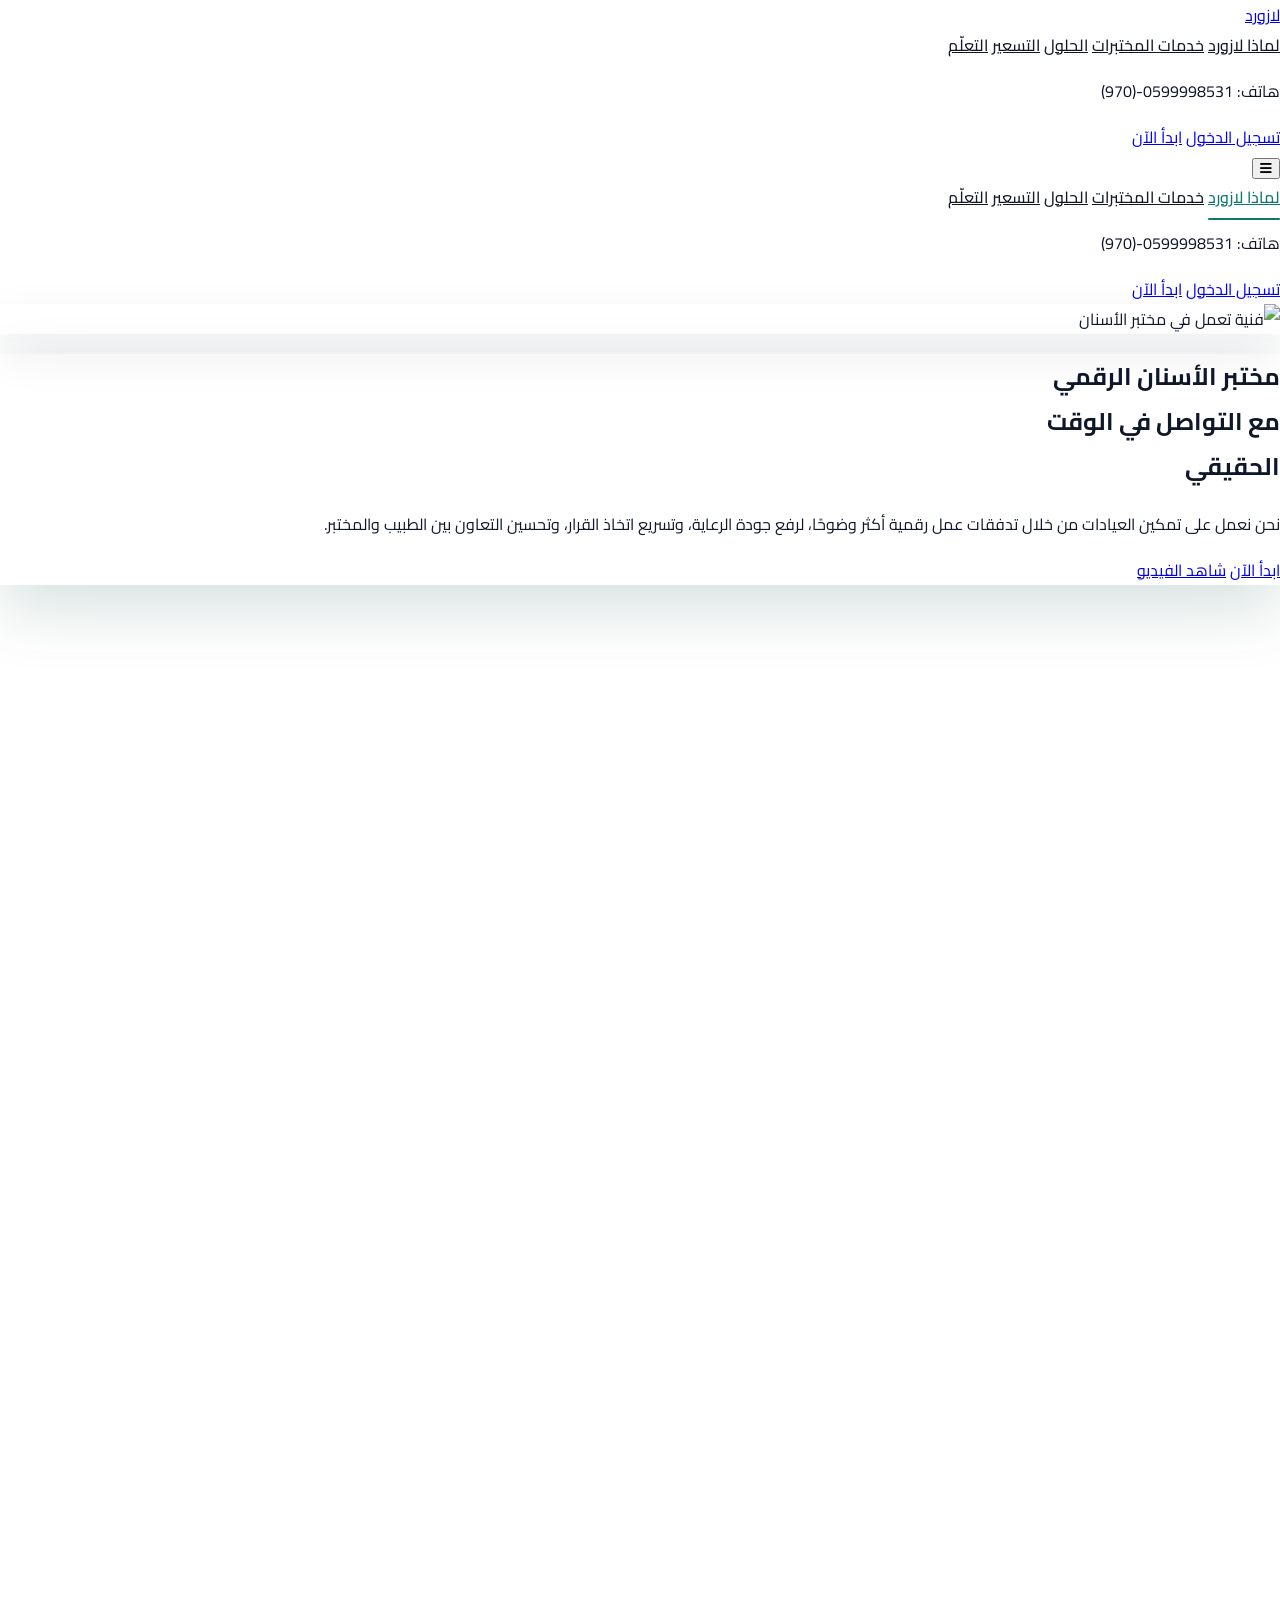
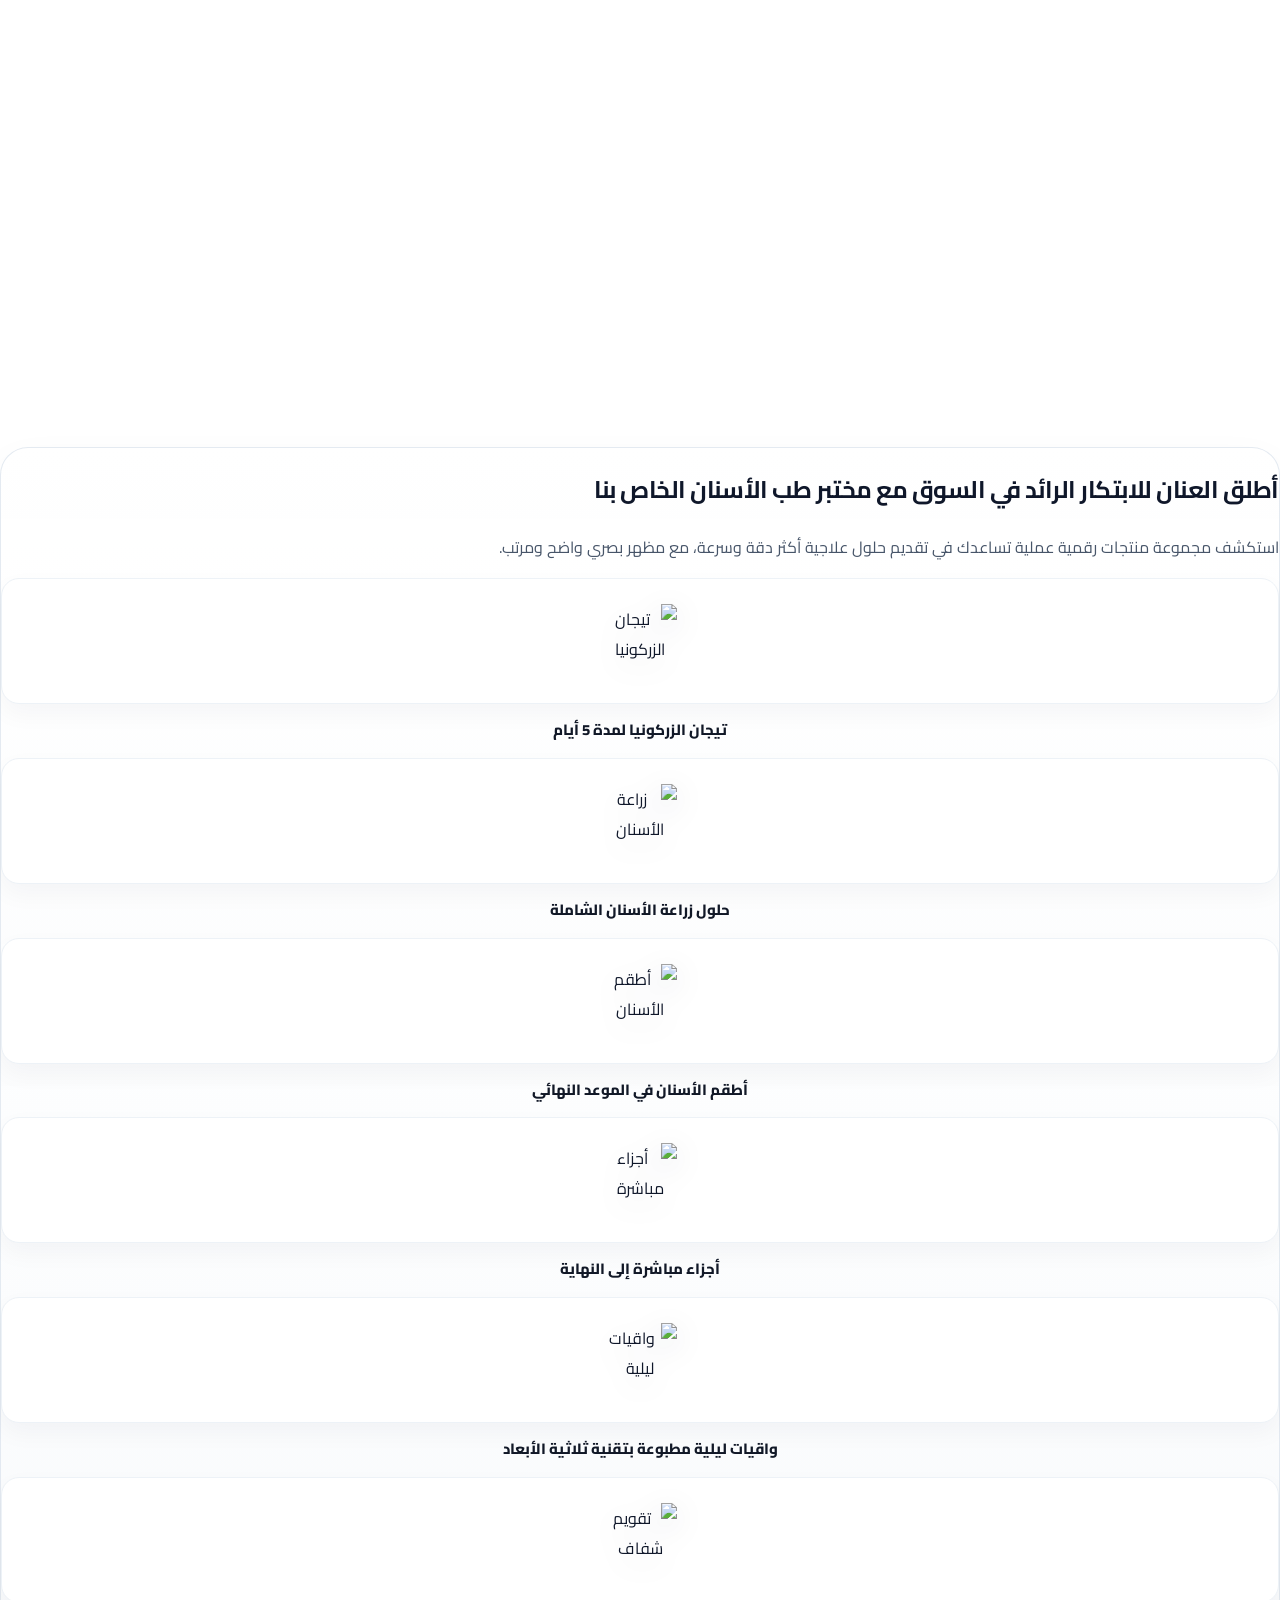
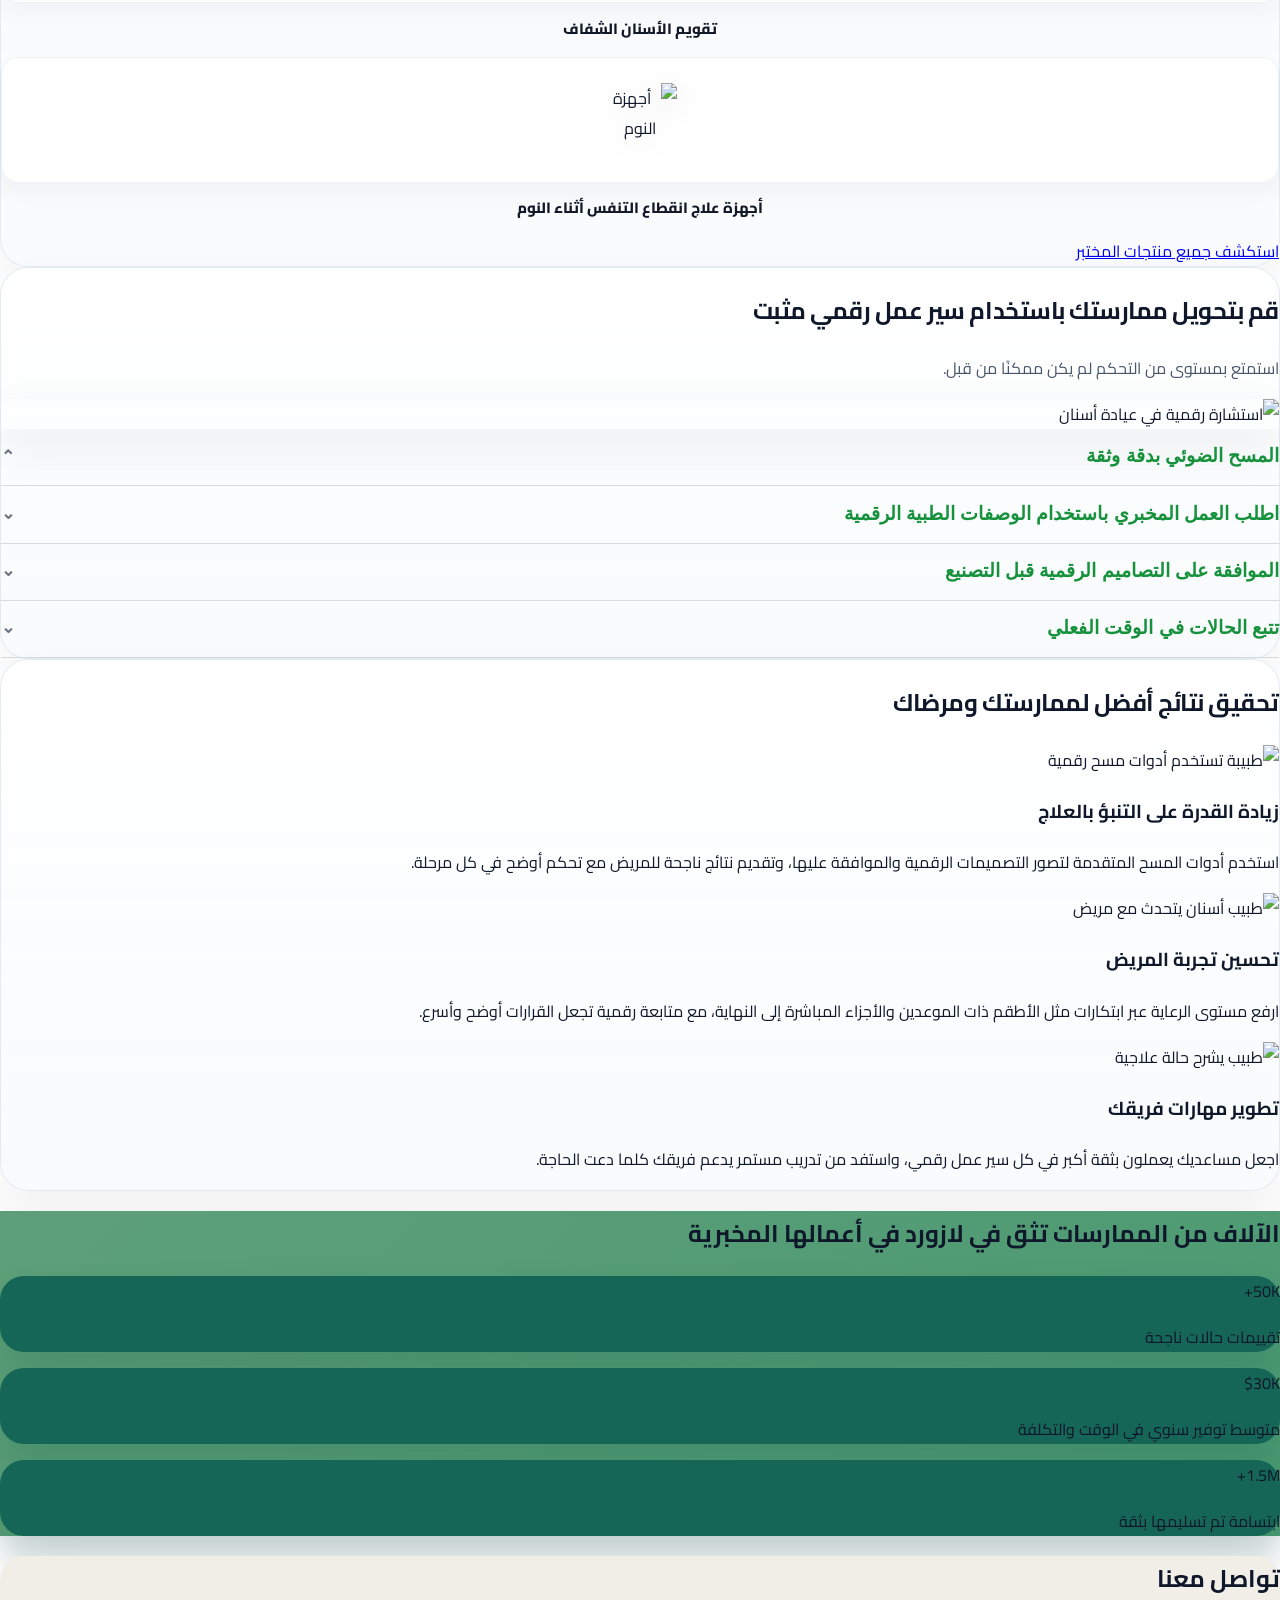
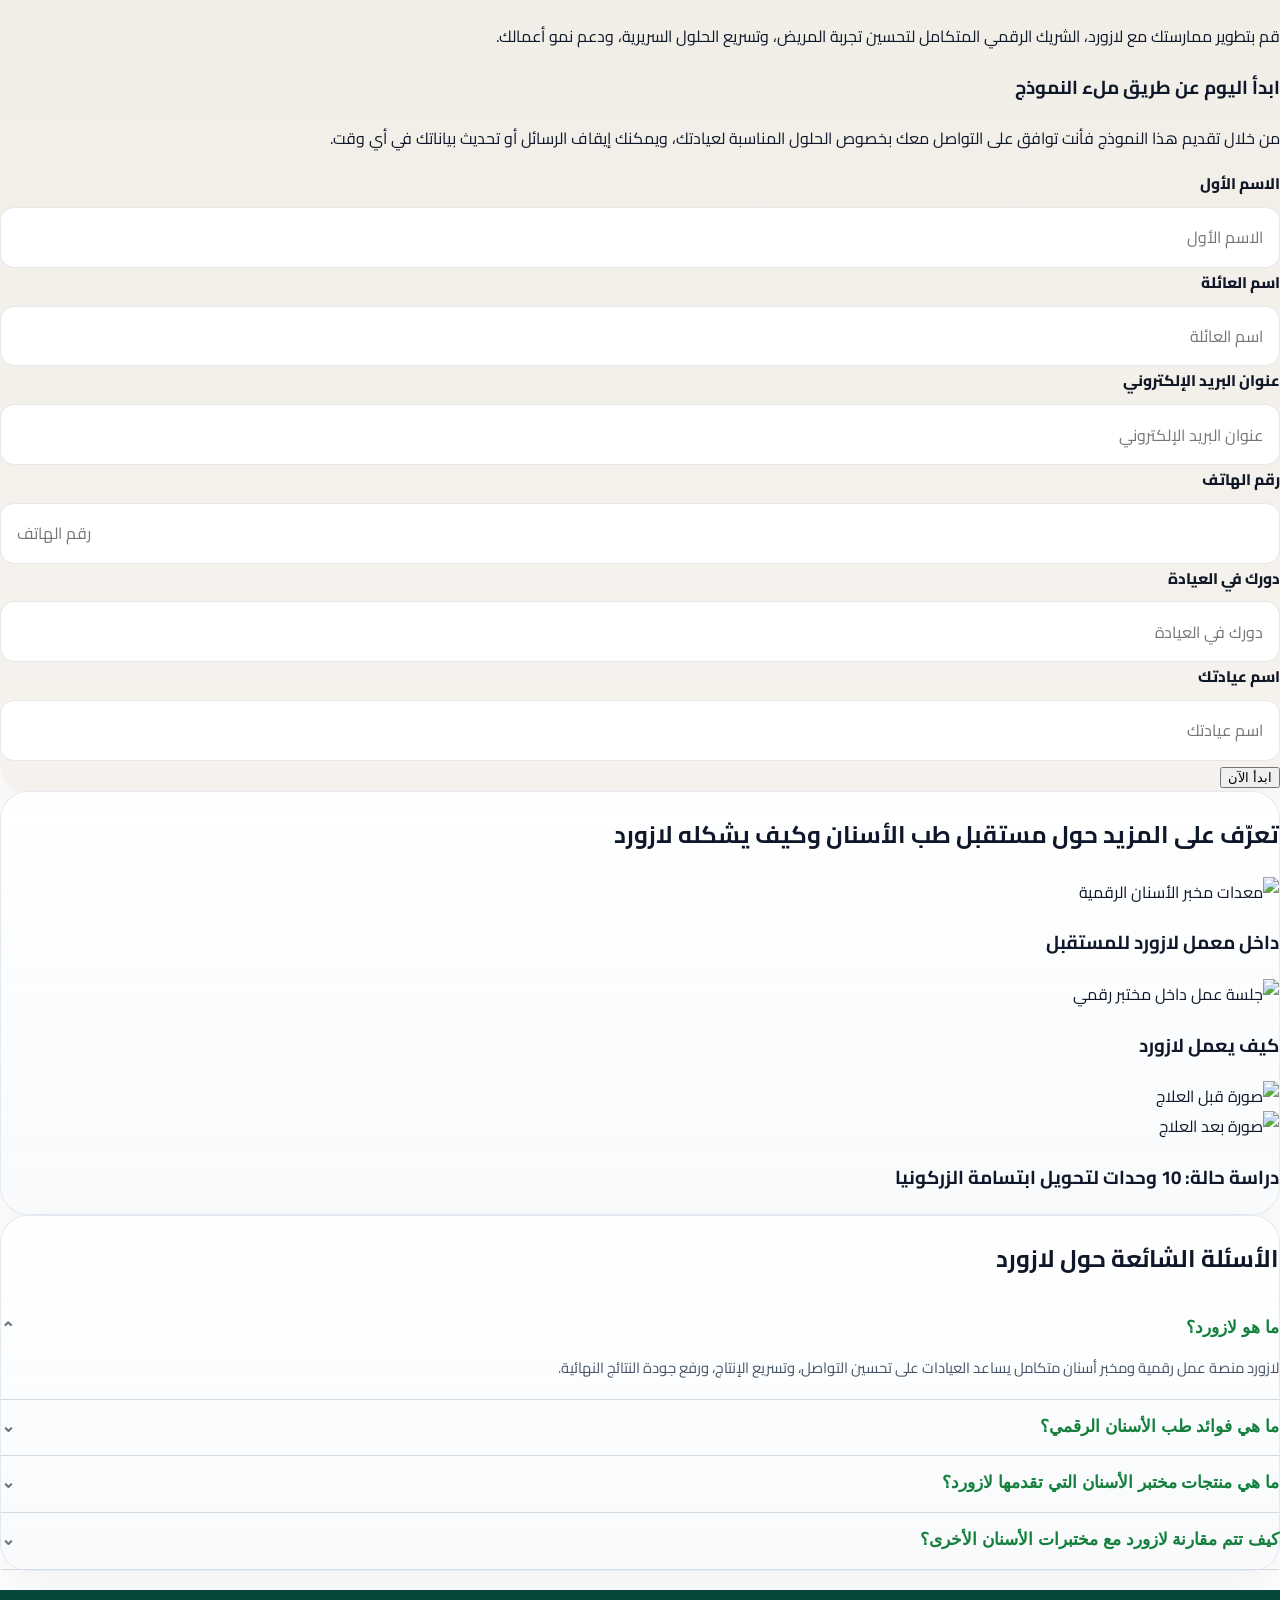
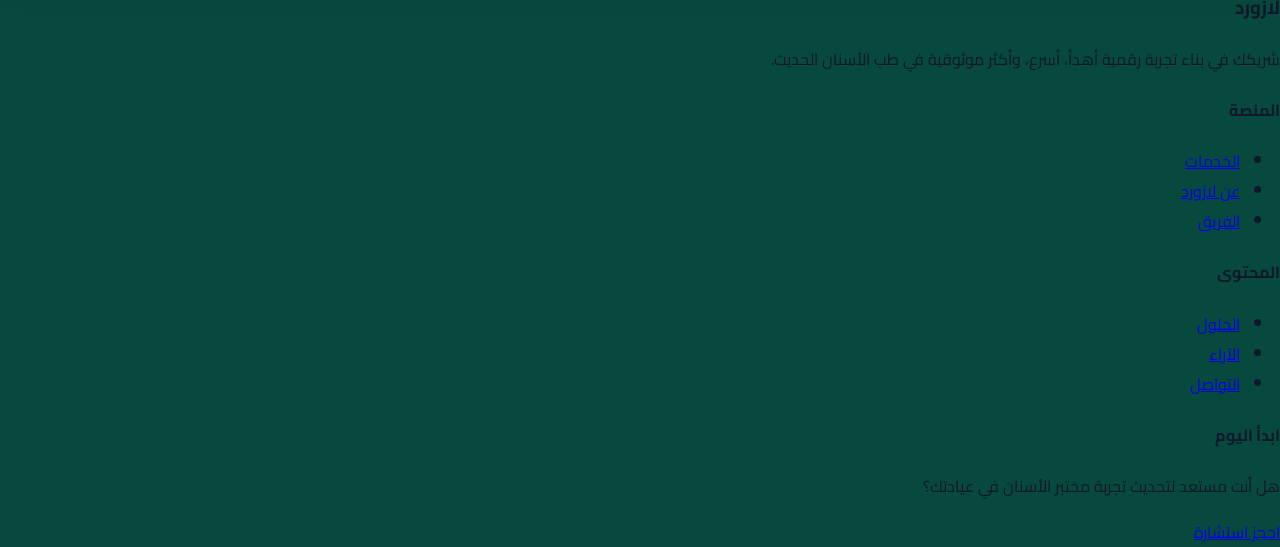
==== index.html @ 907cebdc "adding project files" ====
<!DOCTYPE html>
<html lang="ar" dir="rtl">
  <head>
    <meta charset="UTF-8" />
    <meta name="viewport" content="width=device-width, initial-scale=1.0" />
    <title>لازورد | الرئيسية</title>
    <link rel="stylesheet" href="https://cdnjs.cloudflare.com/ajax/libs/font-awesome/6.5.0/css/all.min.css">
    <link rel="preconnect" href="https://fonts.googleapis.com" />
    <link rel="preconnect" href="https://fonts.gstatic.com" crossorigin />
    <link href="https://fonts.googleapis.com/css2?family=Cairo:wght@400;500;600;700;800;900&display=swap" rel="stylesheet" />
    <script src="https://cdn.tailwindcss.com"></script>
    <script>
      tailwind.config = {
        theme: {
          extend: {
            colors: {
              lazorda: { green: "#08493d", accent: "#34a853", soft: "#edf8f2" }
            }
          }
        }
      };
    </script>
    <link rel="stylesheet" href="assets/css/styles.css" />
  </head>
  <body data-page="home" class="home-body bg-white text-slate-900">
    <div class="page-shell">
      <header class="px-4 pt-8">
        <div class="mx-auto flex max-w-[1320px] items-center justify-between gap-6">
          <a href="index.html" class="text-[2rem] font-extrabold tracking-tight text-lazorda-green">لازورد</a>
          <nav class="hidden items-center gap-8 text-[17px] font-medium text-slate-800 xl:flex">
            <a class="home-nav-link "  href="about.html">لماذا لازورد</a>
            <a class="home-nav-link" href="services.html">خدمات المختبرات</a>
            <a class="home-nav-link" href="solutions.html">الحلول</a>
            <a class="home-nav-link" href="pricing.html">التسعير</a>
            <a class="home-nav-link" href="testimonials.html">التعلّم</a>
          </nav>
          <div class="hidden xl:block">
            <p class="text-[17px] font-semibold text-lazorda-green">هاتف: <span dir="ltr">(970)-0599998531</span></p>
          </div>
          <div class="hidden items-center gap-3 xl:flex">
            <a href="index.html" class="rounded-[8px] border border-lazorda-accent px-6 py-3 text-[16px] font-bold text-lazorda-green transition hover:bg-green-50">تسجيل الدخول</a>
            <a href="contact.html" class="rounded-[8px] bg-lazorda-accent px-8 py-3 text-[16px] font-bold text-white transition hover:bg-green-600">ابدأ الآن</a>
          </div>
          <button data-mobile-toggle class="rounded-full border border-slate-200 p-3 xl:hidden hover:bg-slate-100 transition">
            <i class="fa-solid fa-bars text-slate-700 text-lg"></i>
          </button>
        </div>
        <div data-mobile-menu class="mx-auto mt-4 hidden max-w-[1320px] rounded-[18px] border border-slate-200 bg-white p-5 xl:hidden">
          <div class="flex flex-col gap-4 text-right text-base font-semibold text-slate-800">
            <a class="home-nav-link active" data-nav="home" href="index.html">لماذا لازورد</a>
            <a class="home-nav-link" href="services.html">خدمات المختبرات</a>
            <a class="home-nav-link" href="solutions.html">الحلول</a>
            <a class="home-nav-link" href="pricing.html">التسعير</a>
            <a class="home-nav-link" href="about.html">التعلّم</a>
            <p class="pt-2 text-sm font-bold text-lazorda-green">هاتف: <span dir="ltr">(970)-0599998531</span></p>
            <div class="flex flex-col gap-3 pt-2">
              <a href="contact.html" class="rounded-[8px] border border-lazorda-accent px-5 py-3 text-center font-bold text-lazorda-green">تسجيل الدخول</a>
              <a href="contact.html" class="rounded-[8px] bg-lazorda-accent px-5 py-3 text-center font-bold text-white">ابدأ الآن</a>
            </div>
          </div>
        </div>
      </header>
      <main class="px-4 pb-24">
        <section class="page-hero mx-auto max-w-[1320px] pt-6 md:pt-10">
          <div class="grid items-center gap-8 xl:grid-cols-[0.92fr_1fr] xl:gap-10">
            <div class="order-2 xl:order-1">
              <div class="home-hero-image overflow-hidden rounded-[10px] bg-slate-100">
                <img src="https://images.unsplash.com/photo-1588776814546-1ffcf47267a5?auto=format&fit=crop&w=1400&q=80" alt="فنية تعمل في مختبر الأسنان" class="h-[290px] w-full object-cover md:h-[360px] xl:h-[420px]" />
              </div>
            </div>
            <div class="order-1 xl:order-2">
              <div class="home-hero-card rounded-[18px] bg-lazorda-green px-7 py-9 text-white md:px-9 md:py-12 xl:min-h-[68svh] xl:py-12">
                <h1 class="text-center text-[1.85rem] font-extrabold leading-[1.65] md:text-[2.4rem] xl:text-[2.85rem]">مختبر الأسنان الرقمي<br />مع التواصل في الوقت<br />الحقيقي</h1>
                <p class="mx-auto mt-6 max-w-[500px] text-center text-[0.98rem] leading-[1.95] text-white/90 md:text-[1.08rem]">نحن نعمل على تمكين العيادات من خلال تدفقات عمل رقمية أكثر وضوحًا، لرفع جودة الرعاية، وتسريع اتخاذ القرار، وتحسين التعاون بين الطبيب والمختبر.</p>
                <div class="mt-10 flex flex-col-reverse justify-center gap-4 sm:flex-row">
                  <a href="contact.html" class="cta-button rounded-[8px] bg-white px-8 py-3.5 text-center text-[1.2rem] font-black text-slate-900">ابدأ الآن</a>
                  <a href="contact.html" class="cta-button rounded-[8px] border-2 border-white px-8 py-3.5 text-center text-[1.2rem] font-bold text-white hover:bg-white hover:text-lazorda-green">شاهد الفيديو</a>
                </div>
              </div>
            </div>
          </div>
        </section>

        <section class="reveal mx-auto mt-20 max-w-[1120px]">
          <div class="home-compact-section px-5 py-10 md:px-8 md:py-12 xl:px-10">
            <div class="text-center">
              <h2 class="home-section-heading text-[1.48rem] font-extrabold leading-tight text-slate-900 md:text-[1.9rem]">تعزيز مستقبل طب الأسنان الرقمي</h2>
              <p class="home-section-copy mx-auto mt-3 max-w-[780px] text-[0.92rem] leading-[1.9] text-slate-700 md:text-[0.98rem]">نمنح العيادات تجربة رقمية أكثر ثباتًا من خلال العمل التعاوني، والأدوات المخبرية المتقدمة، والدعم السريع في كل مرحلة من مراحل الحالة.</p>
            </div>
            <div class="mt-8 grid gap-4 md:grid-cols-2 xl:grid-cols-4">
              <article class="feature-card rounded-[20px] border border-slate-100 bg-white p-5 text-center shadow-[0_8px_24px_rgba(15,23,42,0.04)]"><div class="mx-auto flex h-[56px] w-[56px] items-center justify-center rounded-[15px] border border-green-100 bg-lazorda-soft text-lazorda-accent"><svg xmlns="http://www.w3.org/2000/svg" class="h-7 w-7" fill="none" viewBox="0 0 24 24" stroke="currentColor"><path stroke-linecap="round" stroke-linejoin="round" stroke-width="1.5" d="M8 10h8M8 14h5M5 19h14a2 2 0 002-2V7a2 2 0 00-2-2H5a2 2 0 00-2 2v10a2 2 0 002 2z" /></svg></div><h3 class="mt-4 text-[1.12rem] font-extrabold text-slate-900">سير العمل التعاوني</h3><p class="mt-2 text-[0.92rem] leading-[1.85] text-slate-700">احصل على ملاحظات المسح والتعديلات في الوقت الفعلي مع وضوح أكبر في كل خطوة.</p></article>
              <article class="feature-card rounded-[20px] border border-slate-100 bg-white p-5 text-center shadow-[0_8px_24px_rgba(15,23,42,0.04)]"><div class="mx-auto flex h-[56px] w-[56px] items-center justify-center rounded-[15px] border border-green-100 bg-lazorda-soft text-lazorda-accent"><svg xmlns="http://www.w3.org/2000/svg" class="h-7 w-7" fill="none" viewBox="0 0 24 24" stroke="currentColor"><path stroke-linecap="round" stroke-linejoin="round" stroke-width="1.5" d="M19.428 15.428a4 4 0 00-5.656-5.656L6 17.544V21h3.456l7.772-7.772z" /></svg></div><h3 class="mt-4 text-[1.12rem] font-extrabold text-slate-900">المنتجات المبتكرة</h3><p class="mt-2 text-[0.92rem] leading-[1.85] text-slate-700">حلول ترميمية رقمية تساعدك على تقديم نتائج أسرع وأكثر اتساقًا للحالات المختلفة.</p></article>
              <article class="feature-card rounded-[20px] border border-slate-100 bg-white p-5 text-center shadow-[0_8px_24px_rgba(15,23,42,0.04)]"><div class="mx-auto flex h-[56px] w-[56px] items-center justify-center rounded-[15px] border border-green-100 bg-lazorda-soft text-lazorda-accent"><svg xmlns="http://www.w3.org/2000/svg" class="h-7 w-7" fill="none" viewBox="0 0 24 24" stroke="currentColor"><path stroke-linecap="round" stroke-linejoin="round" stroke-width="1.5" d="M9.75 3v6l-2 2h8.5a2 2 0 002-2V5a2 2 0 00-2-2h-6.5zM5.75 9h6l2-2v10a2 2 0 01-2 2h-6a2 2 0 01-2-2v-6a2 2 0 012-2z" /></svg></div><h3 class="mt-4 text-[1.12rem] font-extrabold text-slate-900">مختبر رقمي بالكامل</h3><p class="mt-2 text-[0.92rem] leading-[1.85] text-slate-700">خبرة عملية في أحدث تقنيات طب الأسنان وأدوات التسليم داخل تجربة واحدة متكاملة.</p></article>
              <article class="feature-card rounded-[20px] border border-slate-100 bg-white p-5 text-center shadow-[0_8px_24px_rgba(15,23,42,0.04)]"><div class="mx-auto flex h-[56px] w-[56px] items-center justify-center rounded-[15px] border border-green-100 bg-lazorda-soft text-lazorda-accent"><svg xmlns="http://www.w3.org/2000/svg" class="h-7 w-7" fill="none" viewBox="0 0 24 24" stroke="currentColor"><path stroke-linecap="round" stroke-linejoin="round" stroke-width="1.5" d="M18 10c0 3.314-2.686 6-6 6S6 13.314 6 10m12 0a6 6 0 10-12 0m12 0v5a2 2 0 01-2 2H8a2 2 0 01-2-2v-5" /></svg></div><h3 class="mt-4 text-[1.12rem] font-extrabold text-slate-900">الخبرة عند الطلب</h3><p class="mt-2 text-[0.92rem] leading-[1.85] text-slate-700">إرشادات ودعم سريع عبر القنوات الرقمية المختلفة لمساعدتك في كل مرحلة.</p></article>
            </div>
          </div>
        </section>

        <section class="reveal mx-auto mt-20 max-w-[1120px] px-2 py-2 md:px-0">
          <div class="home-compact-section px-5 py-10 md:px-8 md:py-12 xl:px-10">
            <div class="text-center">
              <h2 class="home-section-heading text-[1.52rem] font-extrabold leading-tight text-slate-900 md:text-[1.95rem]">أطلق العنان للابتكار الرائد في السوق مع مختبر طب الأسنان الخاص بنا</h2>
              <p class="home-section-copy mx-auto mt-3 max-w-[800px] text-[0.92rem] leading-[1.9] text-slate-700 md:text-[0.99rem]">استكشف مجموعة منتجات رقمية عملية تساعدك في تقديم حلول علاجية أكثر دقة وسرعة، مع مظهر بصري واضح ومرتب.</p>
            </div>
            <div class="mx-auto mt-8 grid max-w-[860px] gap-x-4 gap-y-7 sm:grid-cols-2 lg:grid-cols-4">
              <article class="product-card"><div class="product-visual"><img src="https://img.icons8.com/?size=160&id=DN1XtHPy5ZBE&format=png&color=000000" alt="تيجان الزركونيا" class="product-net-image" /></div><h3>تيجان الزركونيا لمدة 5 أيام</h3></article>
              <article class="product-card"><div class="product-visual"><img src="https://img.icons8.com/?size=160&id=gYyOPYDuSMPB&format=png&color=000000" alt="زراعة الأسنان" class="product-net-image" /></div><h3>حلول زراعة الأسنان الشاملة</h3></article>
              <article class="product-card"><div class="product-visual"><img src="https://img.icons8.com/?size=160&id=3TfdtSU3Ydn6&format=png&color=000000" alt="أطقم الأسنان" class="product-net-image" /></div><h3>أطقم الأسنان في الموعد النهائي</h3></article>
              <article class="product-card"><div class="product-visual"><img src="https://img.icons8.com/?size=160&id=gYyOPYDuSMPB&format=png&color=000000" alt="أجزاء مباشرة" class="product-net-image" /></div><h3>أجزاء مباشرة إلى النهاية</h3></article>
              <article class="product-card lg:col-start-2"><div class="product-visual"><img src="https://img.icons8.com/?size=160&id=DN1XtHPy5ZBE&format=png&color=000000" alt="واقيات ليلية" class="product-net-image" /></div><h3>واقيات ليلية مطبوعة بتقنية ثلاثية الأبعاد</h3></article>
              <article class="product-card"><div class="product-visual"><img src="https://img.icons8.com/?size=160&id=31263&format=png&color=000000" alt="تقويم شفاف" class="product-net-image" /></div><h3>تقويم الأسنان الشفاف</h3></article>
              <article class="product-card"><div class="product-visual"><img src="https://img.icons8.com/?size=160&id=3TfdtSU3Ydn6&format=png&color=000000" alt="أجهزة النوم" class="product-net-image" /></div><h3>أجهزة علاج انقطاع التنفس أثناء النوم</h3></article>
            </div>
            <div class="mt-9 text-center">
              <a href="services.html" class="cta-button inline-flex rounded-[10px] bg-lazorda-accent px-7 py-3 text-[0.92rem] font-bold text-white">استكشف جميع منتجات المختبر</a>
            </div>
          </div>
        </section>

        <section class="reveal mx-auto mt-20 max-w-[1120px]">
          <div class="home-compact-section px-5 py-10 md:px-8 md:py-12 xl:px-10">
            <div class="text-center">
              <h2 class="home-section-heading text-[1.56rem] font-extrabold leading-tight text-slate-900 md:text-[2rem]">قم بتحويل ممارستك باستخدام سير عمل رقمي مثبت</h2>
              <p class="home-section-copy mx-auto mt-3 max-w-[700px] text-[0.92rem] leading-[1.9] text-slate-700 md:text-[0.99rem]">استمتع بمستوى من التحكم لم يكن ممكنًا من قبل.</p>
            </div>
            <div class="mt-8 grid items-start gap-7 lg:grid-cols-[0.95fr_1.05fr]">
              <div class="workflow-image-card overflow-hidden rounded-[22px] bg-slate-100">
                <img src="https://images.unsplash.com/photo-1609840114035-3c981b782dfe?auto=format&fit=crop&w=1200&q=80" alt="استشارة رقمية في عيادة أسنان" class="h-[300px] w-full object-cover md:h-[360px]" />
              </div>
              <div class="space-y-4">
                <article class="accordion-item open" data-accordion-item"><button class="accordion-trigger" type="button" data-accordion-trigger><span>المسح الضوئي بدقة وثقة</span><span class="accordion-icon">⌄</span></button><div class="accordion-panel" data-accordion-panel><p>ابدأ كل حالة بمسح رقمي واضح يلتقط التفاصيل الدقيقة بسرعة، مع تدقيق أولي يساعدك على تقليل الإعادات ورفع جودة البداية.</p></div></article>
                <article class="accordion-item" data-accordion-item"><button class="accordion-trigger" type="button" data-accordion-trigger><span>اطلب العمل المخبري باستخدام الوصفات الطبية الرقمية</span><span class="accordion-icon">⌄</span></button><div class="accordion-panel" data-accordion-panel><p>أنشئ وصفة رقمية مرتبة تشمل كل تعليمات الحالة والصور والملاحظات، ليصل فريق المختبر إلى كل التفاصيل من أول مرة.</p></div></article>
                <article class="accordion-item" data-accordion-item"><button class="accordion-trigger" type="button" data-accordion-trigger><span>الموافقة على التصاميم الرقمية قبل التصنيع</span><span class="accordion-icon">⌄</span></button><div class="accordion-panel" data-accordion-panel><p>راجع التصاميم، اطلب التعديلات، ووافق على الحالة قبل التنفيذ النهائي لتحتفظ بتحكم كامل في كل خطوة.</p></div></article>
                <article class="accordion-item" data-accordion-item"><button class="accordion-trigger" type="button" data-accordion-trigger><span>تتبع الحالات في الوقت الفعلي</span><span class="accordion-icon">⌄</span></button><div class="accordion-panel" data-accordion-panel><p>تابع حالة كل طلب من الاستلام إلى المراجعة والتصنيع والتسليم، مع رؤية أوضح تقلل المكالمات والمتابعة اليدوية.</p></div></article>
              </div>
            </div>
          </div>
        </section>

        <section class="reveal mx-auto mt-20 max-w-[1120px]">
          <div class="home-compact-section px-5 py-10 md:px-8 md:py-12 xl:px-10">
            <div class="text-center">
              <h2 class="home-section-heading text-[1.52rem] font-extrabold leading-tight text-slate-900 md:text-[1.95rem]">تحقيق نتائج أفضل لممارستك ومرضاك</h2>
            </div>
            <div class="mt-8 grid gap-6 md:grid-cols-3">
              <article class="results-card overflow-hidden bg-white shadow-[0_12px_32px_rgba(15,23,42,0.05)]">
                <div class="overflow-hidden rounded-[24px]"><img src="https://images.unsplash.com/photo-1629909613654-28e377c37b09?auto=format&fit=crop&w=1200&q=80" alt="طبيبة تستخدم أدوات مسح رقمية" class="h-[220px] w-full object-cover" /></div>
                <div class="px-4 pb-2 pt-5 text-center"><h3 class="text-[1.08rem] font-extrabold text-slate-900">زيادة القدرة على التنبؤ بالعلاج</h3><p class="mt-3 text-[0.93rem] leading-[1.9] text-slate-700">استخدم أدوات المسح المتقدمة لتصور التصميمات الرقمية والموافقة عليها، وتقديم نتائج ناجحة للمريض مع تحكم أوضح في كل مرحلة.</p></div>
              </article>
              <article class="results-card overflow-hidden bg-white shadow-[0_12px_32px_rgba(15,23,42,0.05)]">
                <div class="overflow-hidden rounded-[24px]"><img src="https://images.unsplash.com/photo-1606811841689-23dfddce3e95?auto=format&fit=crop&w=1200&q=80" alt="طبيب أسنان يتحدث مع مريض" class="h-[220px] w-full object-cover" /></div>
                <div class="px-4 pb-2 pt-5 text-center"><h3 class="text-[1.08rem] font-extrabold text-slate-900">تحسين تجربة المريض</h3><p class="mt-3 text-[0.93rem] leading-[1.9] text-slate-700">ارفع مستوى الرعاية عبر ابتكارات مثل الأطقم ذات الموعدين والأجزاء المباشرة إلى النهاية، مع متابعة رقمية تجعل القرارات أوضح وأسرع.</p></div>
              </article>
              <article class="results-card overflow-hidden bg-white shadow-[0_12px_32px_rgba(15,23,42,0.05)]">
                <div class="overflow-hidden rounded-[24px]"><img src="https://images.unsplash.com/photo-1579684385127-1ef15d508118?auto=format&fit=crop&w=1200&q=80" alt="طبيب يشرح حالة علاجية" class="h-[220px] w-full object-cover" /></div>
                <div class="px-4 pb-2 pt-5 text-center"><h3 class="text-[1.08rem] font-extrabold text-slate-900">تطوير مهارات فريقك</h3><p class="mt-3 text-[0.93rem] leading-[1.9] text-slate-700">اجعل مساعديك يعملون بثقة أكبر في كل سير عمل رقمي، واستفد من تدريب مستمر يدعم فريقك كلما دعت الحاجة.</p></div>
              </article>
            </div>
          </div>
        </section>

        <section class="reveal mx-auto mt-20 max-w-[1120px]">
          <div class="trust-band rounded-[28px] px-6 py-12 text-white md:px-10 md:py-14">
            <h2 class="text-center text-[1.5rem] font-extrabold leading-tight md:text-[1.95rem]">الآلاف من الممارسات تثق في لازورد في أعمالها المخبرية</h2>
            <div class="mt-9 grid gap-5 md:grid-cols-3">
              <article class="trust-metric px-6 py-7 text-center"><div class="text-[2.25rem] font-black tracking-tight">50K+</div><p class="mt-2 text-[0.98rem] font-semibold text-white/90">تقييمات حالات ناجحة</p></article>
              <article class="trust-metric px-6 py-7 text-center"><div class="text-[2.25rem] font-black tracking-tight">$30K</div><p class="mt-2 text-[0.98rem] font-semibold text-white/90">متوسط توفير سنوي في الوقت والتكلفة</p></article>
              <article class="trust-metric px-6 py-7 text-center"><div class="text-[2.25rem] font-black tracking-tight">1.5M+</div><p class="mt-2 text-[0.98rem] font-semibold text-white/90">ابتسامة تم تسليمها بثقة</p></article>
            </div>
          </div>
        </section>

        <section class="reveal mx-auto mt-20 max-w-[1120px]">
          <div class="contact-surface px-5 py-10 md:px-8 md:py-12 xl:px-10">
            <div class="grid items-start gap-8 lg:grid-cols-[1.02fr_0.98fr]">
              <div class="text-right">
                <h2 class="text-[1.75rem] font-extrabold text-slate-900 md:text-[2.2rem]">تواصل معنا</h2>
                <p class="mt-4 max-w-[460px] text-[1rem] leading-[1.95] text-slate-700">قم بتطوير ممارستك مع لازورد، الشريك الرقمي المتكامل لتحسين تجربة المريض، وتسريع الحلول السريرية، ودعم نمو أعمالك.</p>
                <h3 class="mt-12 text-[1.55rem] font-extrabold text-slate-900">ابدأ اليوم عن طريق ملء النموذج</h3>
                <p class="mt-4 max-w-[500px] text-[0.94rem] leading-[1.95] text-slate-600">من خلال تقديم هذا النموذج فأنت توافق على التواصل معك بخصوص الحلول المناسبة لعيادتك، ويمكنك إيقاف الرسائل أو تحديث بياناتك في أي وقت.</p>
              </div>
              <form data-booking-form class="grid gap-4 sm:grid-cols-2">
                <label><span class="home-label">الاسم الأول</span><input class="home-input" type="text" placeholder="الاسم الأول" required /></label>
                <label><span class="home-label">اسم العائلة</span><input class="home-input" type="text" placeholder="اسم العائلة" required /></label>
                <label><span class="home-label">عنوان البريد الإلكتروني</span><input class="home-input" type="email" placeholder="عنوان البريد الإلكتروني" required /></label>
                <label><span class="home-label">رقم الهاتف</span><input class="home-input" type="tel" placeholder="رقم الهاتف" required /></label>
                <label><span class="home-label">دورك في العيادة</span><input class="home-input" type="text" placeholder="دورك في العيادة" /></label>
                <label><span class="home-label">اسم عيادتك</span><input class="home-input" type="text" placeholder="اسم عيادتك" /></label>
                <div class="sm:col-span-2 pt-2"><button type="submit" class="cta-button w-full rounded-[14px] bg-lazorda-accent px-6 py-4 text-[1.18rem] font-extrabold text-white">ابدأ الآن</button></div>
              </form>
            </div>
          </div>
        </section>

        <section class="reveal mx-auto mt-20 max-w-[1120px]">
          <div class="home-compact-section px-5 py-10 md:px-8 md:py-12 xl:px-10">
            <div class="text-center">
              <h2 class="text-[1.45rem] font-extrabold leading-tight text-lazorda-accent md:text-[1.8rem]">تعرّف على المزيد حول مستقبل طب الأسنان وكيف يشكله لازورد</h2>
            </div>
            <div class="mt-8 grid gap-7 lg:grid-cols-[0.75fr_1.25fr]">
              <div class="space-y-5">
                <article class="media-card overflow-hidden bg-white shadow-[0_12px_32px_rgba(15,23,42,0.05)]"><img src="https://images.unsplash.com/photo-1588776814546-ec7e8f0b61b5?auto=format&fit=crop&w=1200&q=80" alt="معدات مخبر الأسنان الرقمية" class="h-[175px] w-full object-cover" /><div class="px-4 py-4 text-center"><h3 class="text-[1.2rem] font-extrabold text-slate-900">داخل معمل لازورد للمستقبل</h3></div></article>
                <article class="media-card overflow-hidden bg-white shadow-[0_12px_32px_rgba(15,23,42,0.05)]"><img src="https://images.unsplash.com/photo-1571772996211-2f02c9727629?auto=format&fit=crop&w=1200&q=80" alt="جلسة عمل داخل مختبر رقمي" class="h-[175px] w-full object-cover" /><div class="px-4 py-4 text-center"><h3 class="text-[1.2rem] font-extrabold text-slate-900">كيف يعمل لازورد</h3></div></article>
              </div>
              <article class="case-card overflow-hidden bg-[#0c5b4c] p-5 text-white shadow-[0_16px_34px_rgba(12,91,76,0.16)]">
                <div class="grid gap-4 md:grid-cols-2">
                  <div class="overflow-hidden rounded-[22px] border border-white/10"><img src="https://images.unsplash.com/photo-1511174511562-5f7f18b874f8?auto=format&fit=crop&w=900&q=80" alt="صورة قبل العلاج" class="h-[330px] w-full object-cover" /></div>
                  <div class="overflow-hidden rounded-[22px] border border-white/10"><img src="https://images.unsplash.com/photo-1609840114035-3c981b782dfe?auto=format&fit=crop&w=900&q=80" alt="صورة بعد العلاج" class="h-[330px] w-full object-cover" /></div>
                </div>
                <div class="pt-5 text-center"><h3 class="text-[1.3rem] font-extrabold leading-[1.7] md:text-[1.55rem]">دراسة حالة: 10 وحدات لتحويل ابتسامة الزركونيا</h3></div>
              </article>
            </div>
          </div>
        </section>

        <section class="reveal mx-auto mt-20 max-w-[1120px]">
          <div class="home-compact-section px-5 py-10 md:px-8 md:py-12 xl:px-10">
            <div class="grid items-start gap-10 lg:grid-cols-[0.95fr_1.05fr]">
              <div class="pt-4 text-center lg:text-right"><h2 class="text-[1.6rem] font-extrabold leading-tight text-slate-900 md:text-[2.1rem]">الأسئلة الشائعة حول لازورد</h2></div>
              <div class="faq-mini space-y-2">
                <article class="accordion-item open" data-accordion-item><button class="accordion-trigger" type="button" data-accordion-trigger><span>ما هو لازورد؟</span><span class="accordion-icon">⌄</span></button><div class="accordion-panel" data-accordion-panel><p>لازورد منصة عمل رقمية ومخبر أسنان متكامل يساعد العيادات على تحسين التواصل، وتسريع الإنتاج، ورفع جودة النتائج النهائية.</p></div></article>
                <article class="accordion-item" data-accordion-item><button class="accordion-trigger" type="button" data-accordion-trigger><span>ما هي فوائد طب الأسنان الرقمي؟</span><span class="accordion-icon">⌄</span></button><div class="accordion-panel" data-accordion-panel><p>يوفر دقة أعلى، وقتًا أقل في التعديلات، تجربة أفضل للمريض، وقدرة أكبر على متابعة الحالة من البداية حتى التسليم.</p></div></article>
                <article class="accordion-item" data-accordion-item><button class="accordion-trigger" type="button" data-accordion-trigger><span>ما هي منتجات مختبر الأسنان التي تقدمها لازورد؟</span><span class="accordion-icon">⌄</span></button><div class="accordion-panel" data-accordion-panel><p>نقدم حلول الزركونيا، الأطقم، التركيبات النهائية، الشفافيات، وواقيات الأسنان، مع خيارات تسليم رقمية تناسب كل عيادة.</p></div></article>
                <article class="accordion-item" data-accordion-item><button class="accordion-trigger" type="button" data-accordion-trigger><span>كيف تتم مقارنة لازورد مع مختبرات الأسنان الأخرى؟</span><span class="accordion-icon">⌄</span></button><div class="accordion-panel" data-accordion-panel><p>نجمع بين الخبرة المخبرية، والتواصل الفوري، والواجهة الرقمية الواضحة في تجربة واحدة تقلل التأخير وتمنح الفريق رؤية أفضل للحالات.</p></div></article>
              </div>
            </div>
          </div>
        </section>
      </main>
      <footer class="footer-dark mt-20 px-4 py-14 text-white">
        <div class="mx-auto grid max-w-[1120px] gap-10 md:grid-cols-4">
          <div><h3 class="text-[1.7rem] font-extrabold">لازورد</h3><p class="mt-4 text-[0.95rem] leading-[1.95] text-white/80">شريكك في بناء تجربة رقمية أهدأ، أسرع، وأكثر موثوقية في طب الأسنان الحديث.</p></div>
          <div><h4 class="text-[1.15rem] font-bold">المنصة</h4><ul class="mt-4 space-y-3 text-white/80"><li><a href="services.html">الخدمات</a></li><li><a href="about.html">عن لازورد</a></li><li><a href="team.html">الفريق</a></li></ul></div>
          <div><h4 class="text-[1.15rem] font-bold">المحتوى</h4><ul class="mt-4 space-y-3 text-white/80"><li><a href="solutions.html">الحلول</a></li><li><a href="testimonials.html">الآراء</a></li><li><a href="contact.html">التواصل</a></li></ul></div>
          <div><h4 class="text-[1.15rem] font-bold">ابدأ اليوم</h4><p class="mt-4 text-[0.95rem] leading-[1.9] text-white/80">هل أنت مستعد لتحديث تجربة مختبر الأسنان في عيادتك؟</p><a href="contact.html" class="cta-button mt-5 inline-flex rounded-[12px] bg-white px-6 py-3 font-bold text-lazorda-green">احجز استشارة</a></div>
        </div>
      </footer>
    </div>
    <div class="toast" data-toast></div>
    <script src="assets/js/main.js"></script>
  </body>
</html>
---- assets/css/styles.css ----
:root {
  --brand: #0f766e;
  --brand-deep: #134e4a;
  --brand-soft: #ccfbf1;
  --accent: #f59e0b;
  --ink: #0f172a;
  --muted: #64748b;
  --surface: #f8fafc;
  --card: rgba(255, 255, 255, 0.88);
  --shadow: 0 18px 50px rgba(15, 23, 42, 0.08);
  --radius-lg: 28px;
  --radius-md: 20px;
}

* {
  box-sizing: border-box;
}

html {
  scroll-behavior: smooth;
}

body {
  margin: 0;
  font-family: "Cairo", "Segoe UI", Tahoma, Geneva, Verdana, sans-serif;
  color: var(--ink);
  background:
    radial-gradient(circle at top left, rgba(20, 184, 166, 0.10), transparent 28%),
    radial-gradient(circle at top right, rgba(245, 158, 11, 0.10), transparent 24%),
    linear-gradient(180deg, #f8fffe 0%, #f8fafc 100%);
  animation: pageFade 0.8s ease;
}

.page-shell {
  position: relative;
  overflow-x: hidden;
}

.page-shell::before,
.page-shell::after {
  content: "";
  position: fixed;
  inset: auto;
  width: 320px;
  height: 320px;
  border-radius: 999px;
  filter: blur(40px);
  z-index: -1;
  opacity: 0.55;
}

.page-shell::before {
  top: -80px;
  left: -90px;
  background: rgba(45, 212, 191, 0.22);
}

.page-shell::after {
  right: -100px;
  bottom: 10%;
  background: rgba(251, 191, 36, 0.18);
}

.home-body {
  background: #ffffff;
}

.home-body .page-shell::before,
.home-body .page-shell::after {
  display: none;
}

.home-hero-card {
  box-shadow: 0 24px 60px rgba(8, 73, 61, 0.16);
}

.home-compact-section {
  position: relative;
  border: 1px solid rgba(226, 232, 240, 0.9);
  border-radius: 28px;
  background: linear-gradient(180deg, rgba(255, 255, 255, 0.98), rgba(248, 250, 252, 0.94));
  box-shadow: 0 18px 42px rgba(15, 23, 42, 0.05);
}

.home-section-heading {
  letter-spacing: -0.02em;
}

.home-section-copy {
  color: #475569;
}

.feature-card {
  transition: transform 0.28s ease, box-shadow 0.28s ease, border-color 0.28s ease;
}

.feature-card:hover {
  transform: translateY(-5px);
  border-color: rgba(52, 168, 83, 0.22);
  box-shadow: 0 18px 34px rgba(15, 23, 42, 0.06);
}

.home-hero-image {
  box-shadow: 0 18px 48px rgba(15, 23, 42, 0.09);
  transition: transform 0.4s ease, box-shadow 0.4s ease;
}

.home-hero-image:hover {
  transform: translateY(-6px);
  box-shadow: 0 24px 54px rgba(15, 23, 42, 0.12);
}

.page-shell {
  overflow-x: hidden;
}

.glass {
  background: var(--card);
  backdrop-filter: blur(16px);
  box-shadow: var(--shadow);
  border: 1px solid rgba(255, 255, 255, 0.7);
}

.nav-link {
  position: relative;
  color: #334155;
  transition: color 0.25s ease;
}

.home-nav-link {
  position: relative;
  transition: color 0.2s ease;
  color: #111827;
  font-weight: 500;
}

.home-nav-link:hover,
.home-nav-link.active {
  color: var(--brand);
}

.home-nav-link.active::after {
  content: "";
  position: absolute;
  right: 0;
  left: 0;
  bottom: -8px;
  height: 2px;
  border-radius: 999px;
  background: var(--brand);
}

.product-card {
  text-align: center;
  transition: transform 0.3s ease;
}

.product-card:hover {
  transform: translateY(-6px);
}

.product-card h3 {
  margin-top: 0.8rem;
  font-size: 0.93rem;
  line-height: 1.75;
  font-weight: 800;
  color: #111827;
}

.product-visual {
  display: flex;
  align-items: center;
  justify-content: center;
  min-height: 126px;
  border-radius: 18px;
  background: #fff;
  border: 1px solid #edf2f7;
  box-shadow: 0 10px 24px rgba(15, 23, 42, 0.04);
  transition: transform 0.35s ease, box-shadow 0.35s ease;
}

.product-visual:hover {
  transform: translateY(-6px) scale(1.02);
  box-shadow: 0 18px 36px rgba(15, 23, 42, 0.09);
}

.product-net-image {
  width: 74px;
  height: 74px;
  object-fit: contain;
  filter: drop-shadow(0 8px 14px rgba(15, 23, 42, 0.11));
}

.cta-button,
a,
button {
  transition: transform 0.28s ease, box-shadow 0.28s ease, background-color 0.28s ease, color 0.28s ease, border-color 0.28s ease;
}

.cta-button:hover,
button:hover,
a:hover {
  transform: translateY(-2px);
}

.cta-button:hover {
  box-shadow: 0 14px 30px rgba(15, 23, 42, 0.12);
}

.page-hero {
  min-height: calc(100svh - 112px);
}

.workflow-image-card {
  box-shadow: 0 18px 48px rgba(15, 23, 42, 0.08);
  transition: transform 0.4s ease, box-shadow 0.4s ease;
}

.workflow-image-card:hover {
  transform: translateY(-6px);
  box-shadow: 0 24px 54px rgba(15, 23, 42, 0.12);
}

.accordion-item {
  border-bottom: 1px solid #d5dbe2;
  padding-bottom: 0.18rem;
}

.accordion-trigger {
  width: 100%;
  display: flex;
  align-items: center;
  justify-content: space-between;
  gap: 1rem;
  border: 0;
  background: transparent;
  padding: 0.95rem 0;
  color: #16913c;
  font-size: 1.18rem;
  font-weight: 800;
  cursor: pointer;
  text-align: right;
}

.accordion-icon {
  color: #6b7280;
  font-size: 1.05rem;
  transition: transform 0.3s ease;
}

.accordion-item.open .accordion-icon {
  transform: rotate(180deg);
}

.accordion-panel {
  max-height: 0;
  overflow: hidden;
  transition: max-height 0.35s ease;
}

.accordion-panel p {
  margin: 0 0 0.9rem;
  color: #475569;
  font-size: 0.95rem;
  line-height: 1.9;
  max-width: 94%;
}

.results-card,
.media-card,
.case-card,
.trust-metric,
.contact-surface {
  border-radius: 24px;
}

.results-card {
  transition: transform 0.3s ease, box-shadow 0.3s ease;
}

.results-card:hover,
.media-card:hover,
.case-card:hover {
  transform: translateY(-6px);
  box-shadow: 0 20px 42px rgba(15, 23, 42, 0.08);
}

.results-card img,
.media-card img,
.case-card img {
  transition: transform 0.45s ease;
}

.results-card:hover img,
.media-card:hover img,
.case-card:hover img {
  transform: scale(1.03);
}

.trust-band {
  background: linear-gradient(135deg, #5d9f78 0%, #4b9a73 100%);
  box-shadow: 0 20px 48px rgba(15, 23, 42, 0.1);
}

.trust-metric {
  background: #156657;
  box-shadow: 0 18px 34px rgba(14, 88, 74, 0.2);
}

.contact-surface {
  background: linear-gradient(180deg, #f1eee8 0%, #f6f3ee 100%);
  box-shadow: 0 18px 42px rgba(15, 23, 42, 0.06);
}

.home-input {
  width: 100%;
  border: 1px solid #e5e7eb;
  border-radius: 14px;
  background: #ffffff;
  padding: 0.9rem 1rem;
  font: inherit;
  color: #0f172a;
  transition: border-color 0.25s ease, box-shadow 0.25s ease;
}

.home-input:focus {
  outline: none;
  border-color: rgba(52, 168, 83, 0.8);
  box-shadow: 0 0 0 4px rgba(52, 168, 83, 0.14);
}

.home-label {
  display: block;
  margin-bottom: 0.55rem;
  font-size: 0.96rem;
  font-weight: 800;
  color: #111827;
}

.faq-mini .accordion-trigger {
  color: #15803d;
  font-size: 1.08rem;
  padding: 1rem 0;
}

.faq-mini .accordion-panel p {
  font-size: 0.92rem;
}

.footer-dark {
  background: #08493d;
}

@keyframes pageFade {
  from {
    opacity: 0;
    transform: translateY(8px);
  }
  to {
    opacity: 1;
    transform: translateY(0);
  }
}

.nav-link:hover,
.nav-link.active {
  color: var(--brand);
}

.nav-link.active::after {
  content: "";
  position: absolute;
  left: 0;
  right: 0;
  bottom: -10px;
  height: 3px;
  border-radius: 999px;
  background: linear-gradient(90deg, var(--brand), var(--accent));
}

.hero-card,
.info-card,
.service-card,
.team-card,
.quote-card,
.contact-card {
  border-radius: var(--radius-lg);
}

.pattern-grid {
  background-image:
    linear-gradient(rgba(15, 118, 110, 0.08) 1px, transparent 1px),
    linear-gradient(90deg, rgba(15, 118, 110, 0.08) 1px, transparent 1px);
  background-size: 22px 22px;
}

.section-kicker {
  display: inline-flex;
  align-items: center;
  gap: 0.5rem;
  padding: 0.45rem 0.9rem;
  border-radius: 999px;
  background: rgba(20, 184, 166, 0.12);
  color: var(--brand);
  font-size: 0.85rem;
  font-weight: 700;
}

.section-kicker::before {
  content: "";
  width: 8px;
  height: 8px;
  border-radius: 999px;
  background: var(--accent);
}

.page-banner {
  position: relative;
  overflow: hidden;
  border-radius: 36px;
  background: linear-gradient(135deg, #115e59 0%, #0f766e 60%, #14b8a6 100%);
}

.page-banner::after {
  content: "";
  position: absolute;
  width: 240px;
  height: 240px;
  right: -60px;
  top: -60px;
  border-radius: 50%;
  background: rgba(255, 255, 255, 0.12);
}

.icon-badge {
  width: 3rem;
  height: 3rem;
  border-radius: 18px;
  display: inline-flex;
  align-items: center;
  justify-content: center;
  background: linear-gradient(135deg, rgba(20, 184, 166, 0.16), rgba(245, 158, 11, 0.16));
  color: var(--brand-deep);
}

.service-card,
.team-card,
.quote-card,
.contact-card,
.info-card {
  transition: transform 0.25s ease, box-shadow 0.25s ease;
}

.service-card:hover,
.team-card:hover,
.quote-card:hover,
.contact-card:hover,
.info-card:hover {
  transform: translateY(-6px);
  box-shadow: 0 22px 50px rgba(15, 23, 42, 0.12);
}

.floating-card {
  animation: drift 5s ease-in-out infinite;
}

.reveal {
  opacity: 0;
  transform: translateY(20px);
  transition: opacity 0.7s ease, transform 0.7s ease;
}

.reveal.visible {
  opacity: 1;
  transform: translateY(0);
}

.toast {
  position: fixed;
  right: 24px;
  bottom: 24px;
  min-width: 260px;
  max-width: 360px;
  padding: 1rem 1.1rem;
  border-radius: 18px;
  background: #0f172a;
  color: #fff;
  box-shadow: 0 18px 40px rgba(15, 23, 42, 0.28);
  opacity: 0;
  transform: translateY(14px);
  pointer-events: none;
  transition: opacity 0.3s ease, transform 0.3s ease;
  z-index: 60;
}

.toast.show {
  opacity: 1;
  transform: translateY(0);
}

.metric-number {
  font-size: clamp(2rem, 4vw, 3.5rem);
  line-height: 1;
}

.cta-band {
  background: linear-gradient(135deg, rgba(15, 118, 110, 0.12), rgba(245, 158, 11, 0.12));
  border: 1px solid rgba(15, 118, 110, 0.1);
  border-radius: 34px;
}

.hero-panel {
  min-height: 557px;
  display: flex;
  flex-direction: column;
  justify-content: center;
  box-shadow: 0 20px 50px rgba(6, 63, 53, 0.16);
}

@keyframes drift {
  0%,
  100% {
    transform: translateY(0);
  }
  50% {
    transform: translateY(-12px);
  }
}

@media (max-width: 768px) {
  .nav-link.active::after {
    display: none;
  }

  .home-nav-link.active::after {
    display: none;
  }

  .hero-panel {
    min-height: auto;
  }

  .page-hero {
    min-height: auto;
  }

  .home-compact-section {
    border-radius: 22px;
  }

  .accordion-trigger {
    font-size: 1rem;
    line-height: 1.8;
  }

  .accordion-panel p {
    max-width: 100%;
    font-size: 0.95rem;
  }

  .faq-mini .accordion-trigger {
    font-size: 0.98rem;
  }

  .product-visual {
    min-height: 112px;
  }

  .product-net-image {
    width: 66px;
    height: 66px;
  }
}
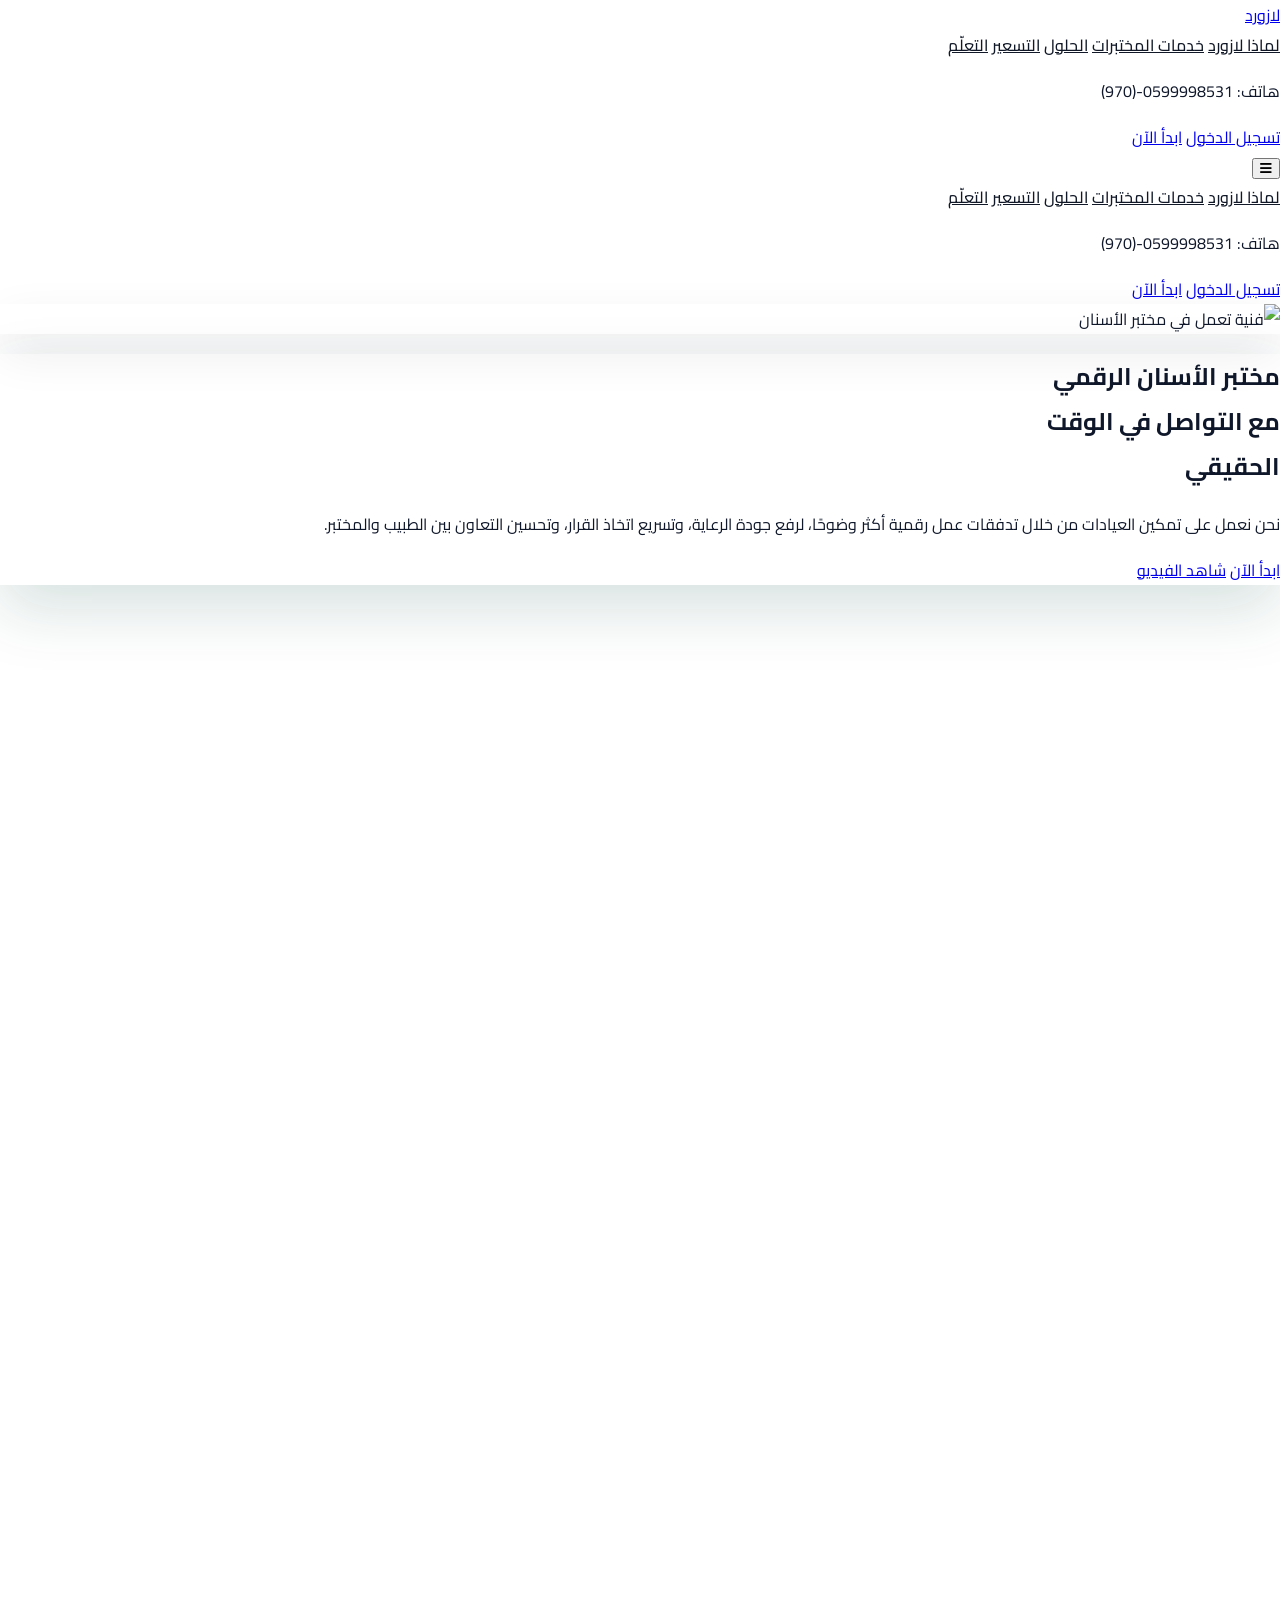
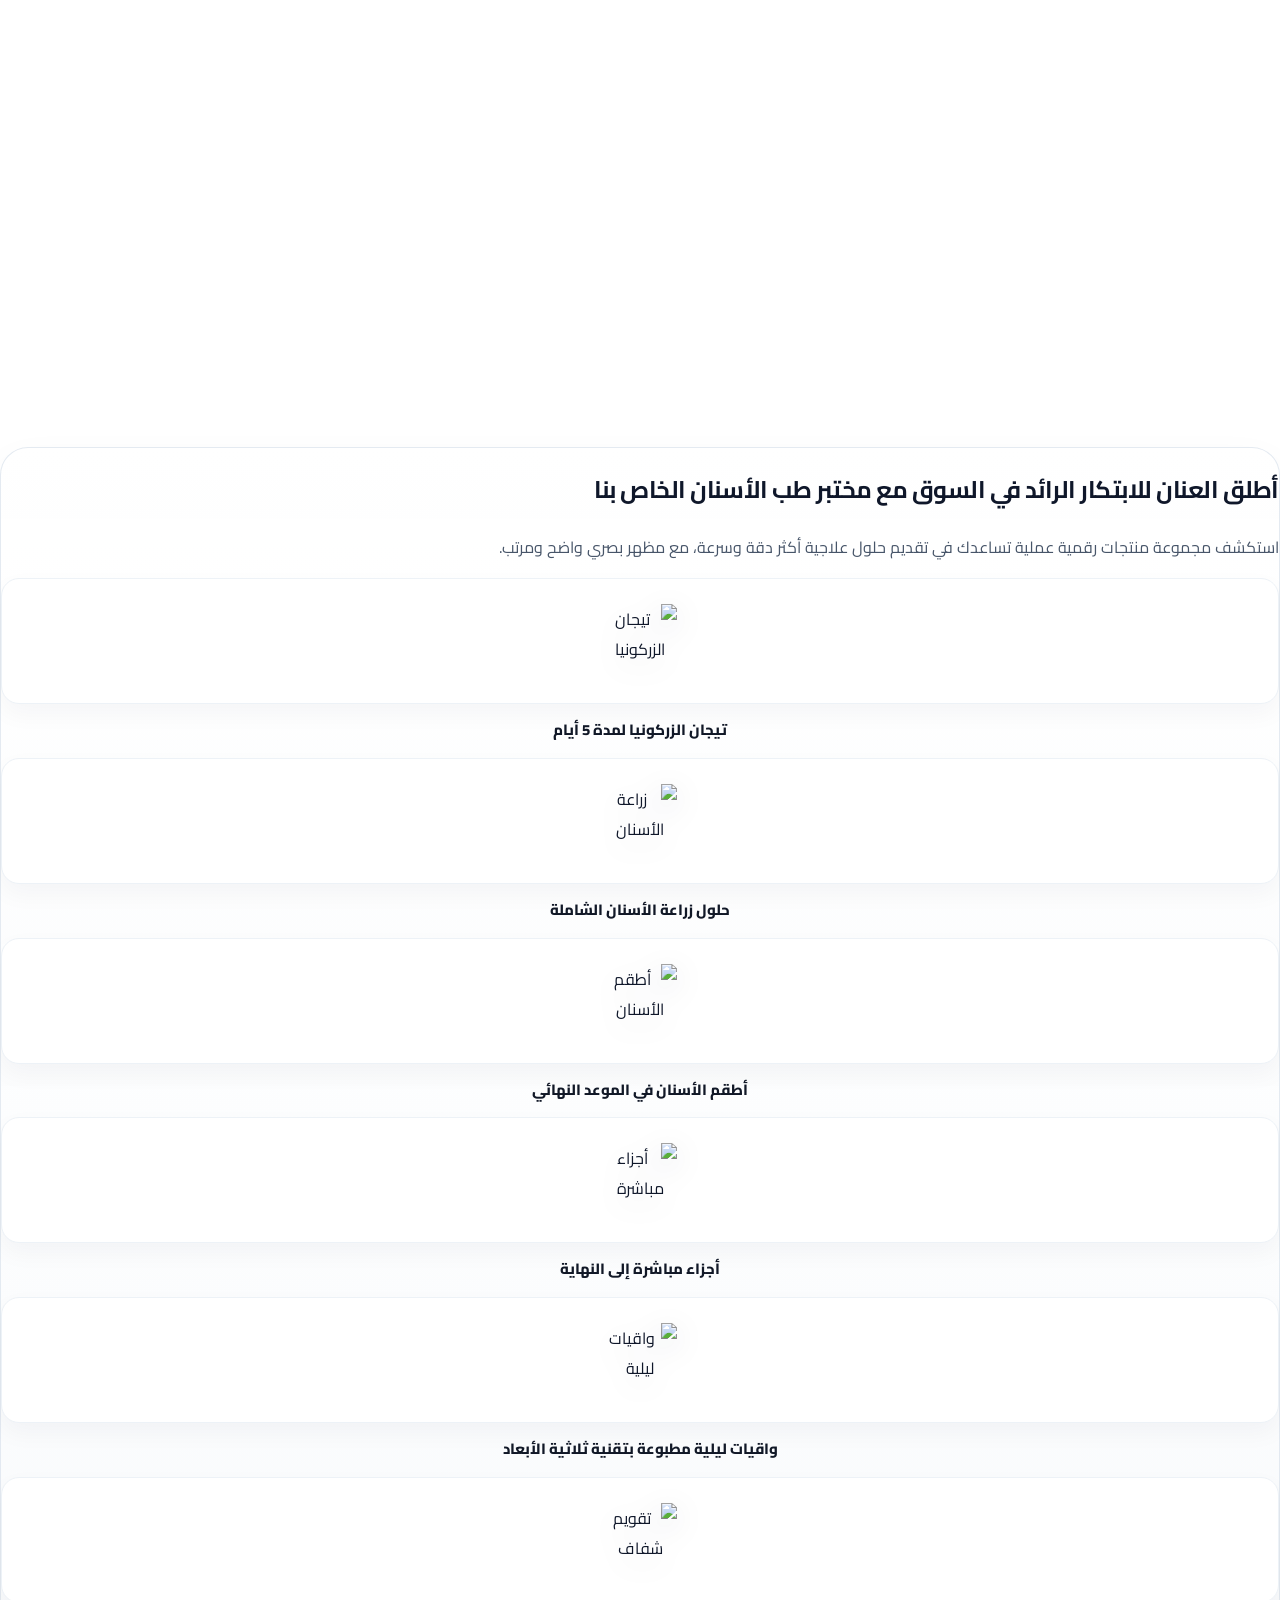
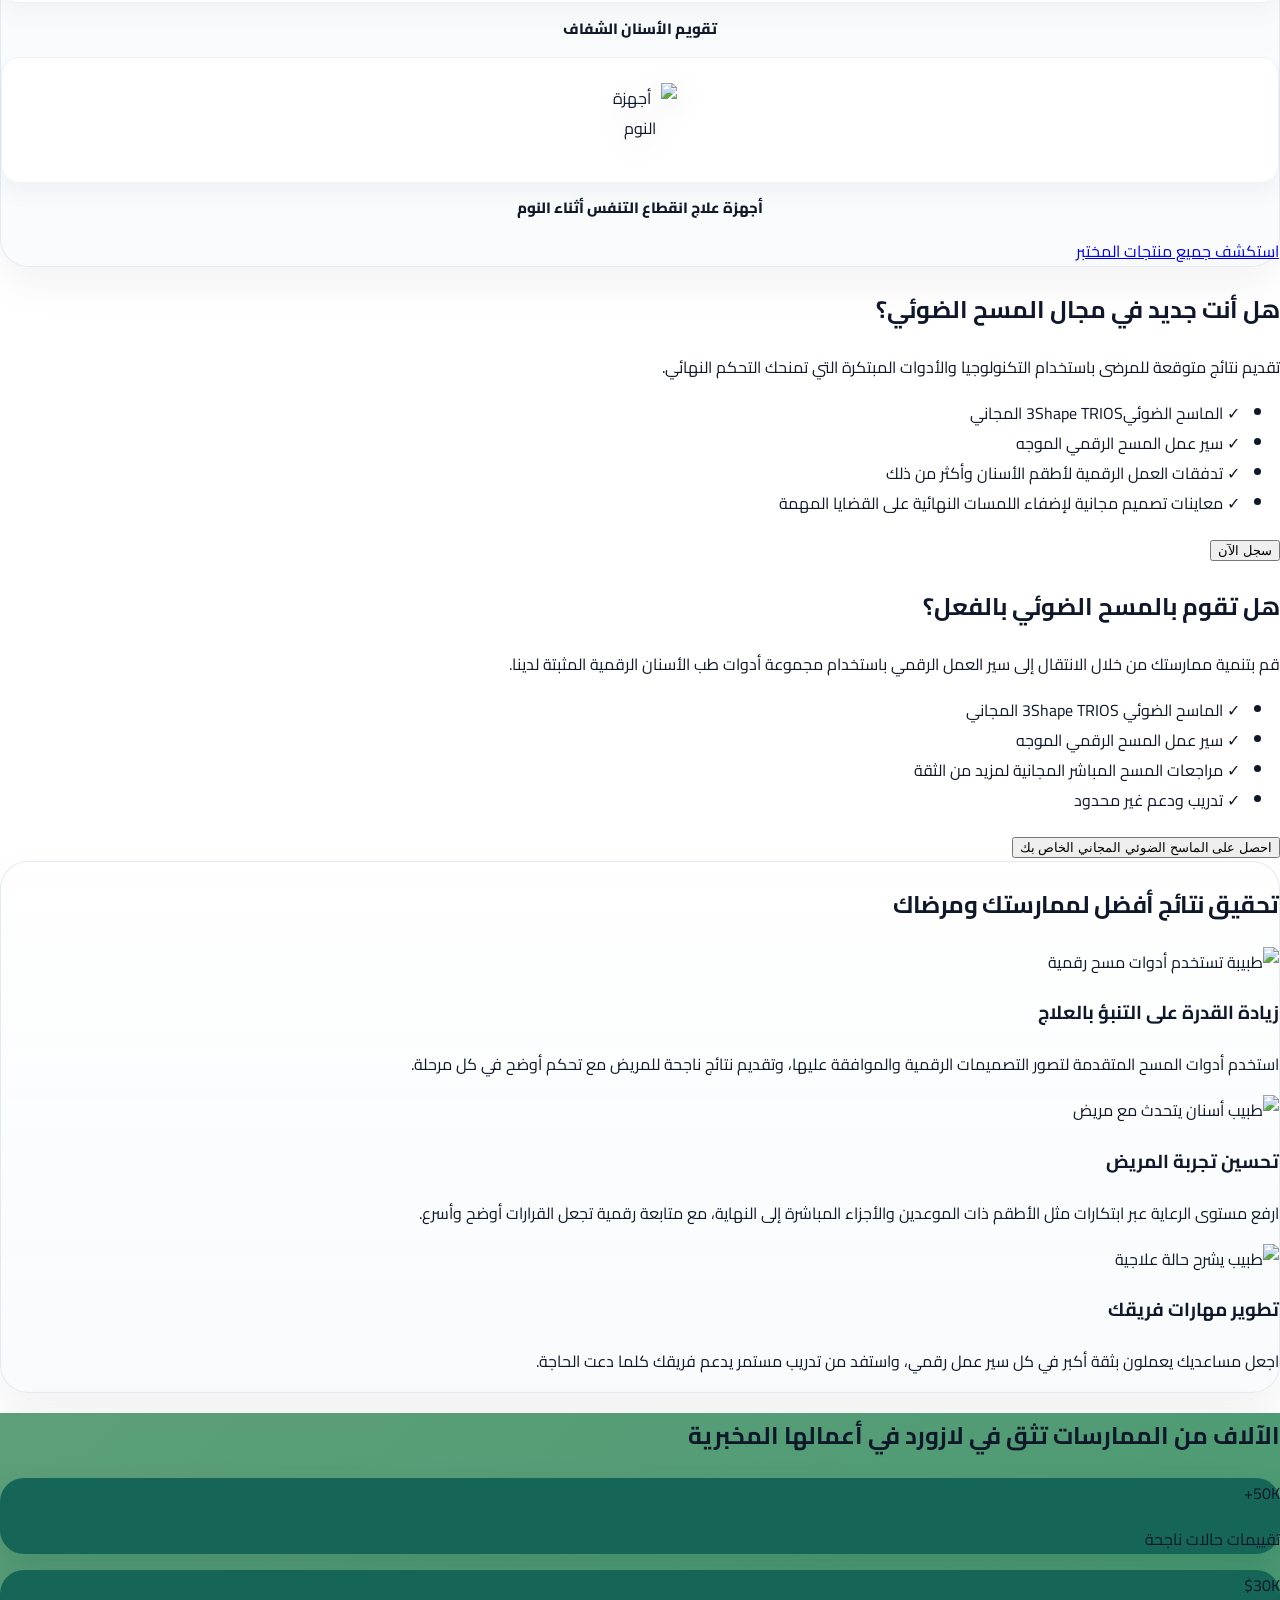
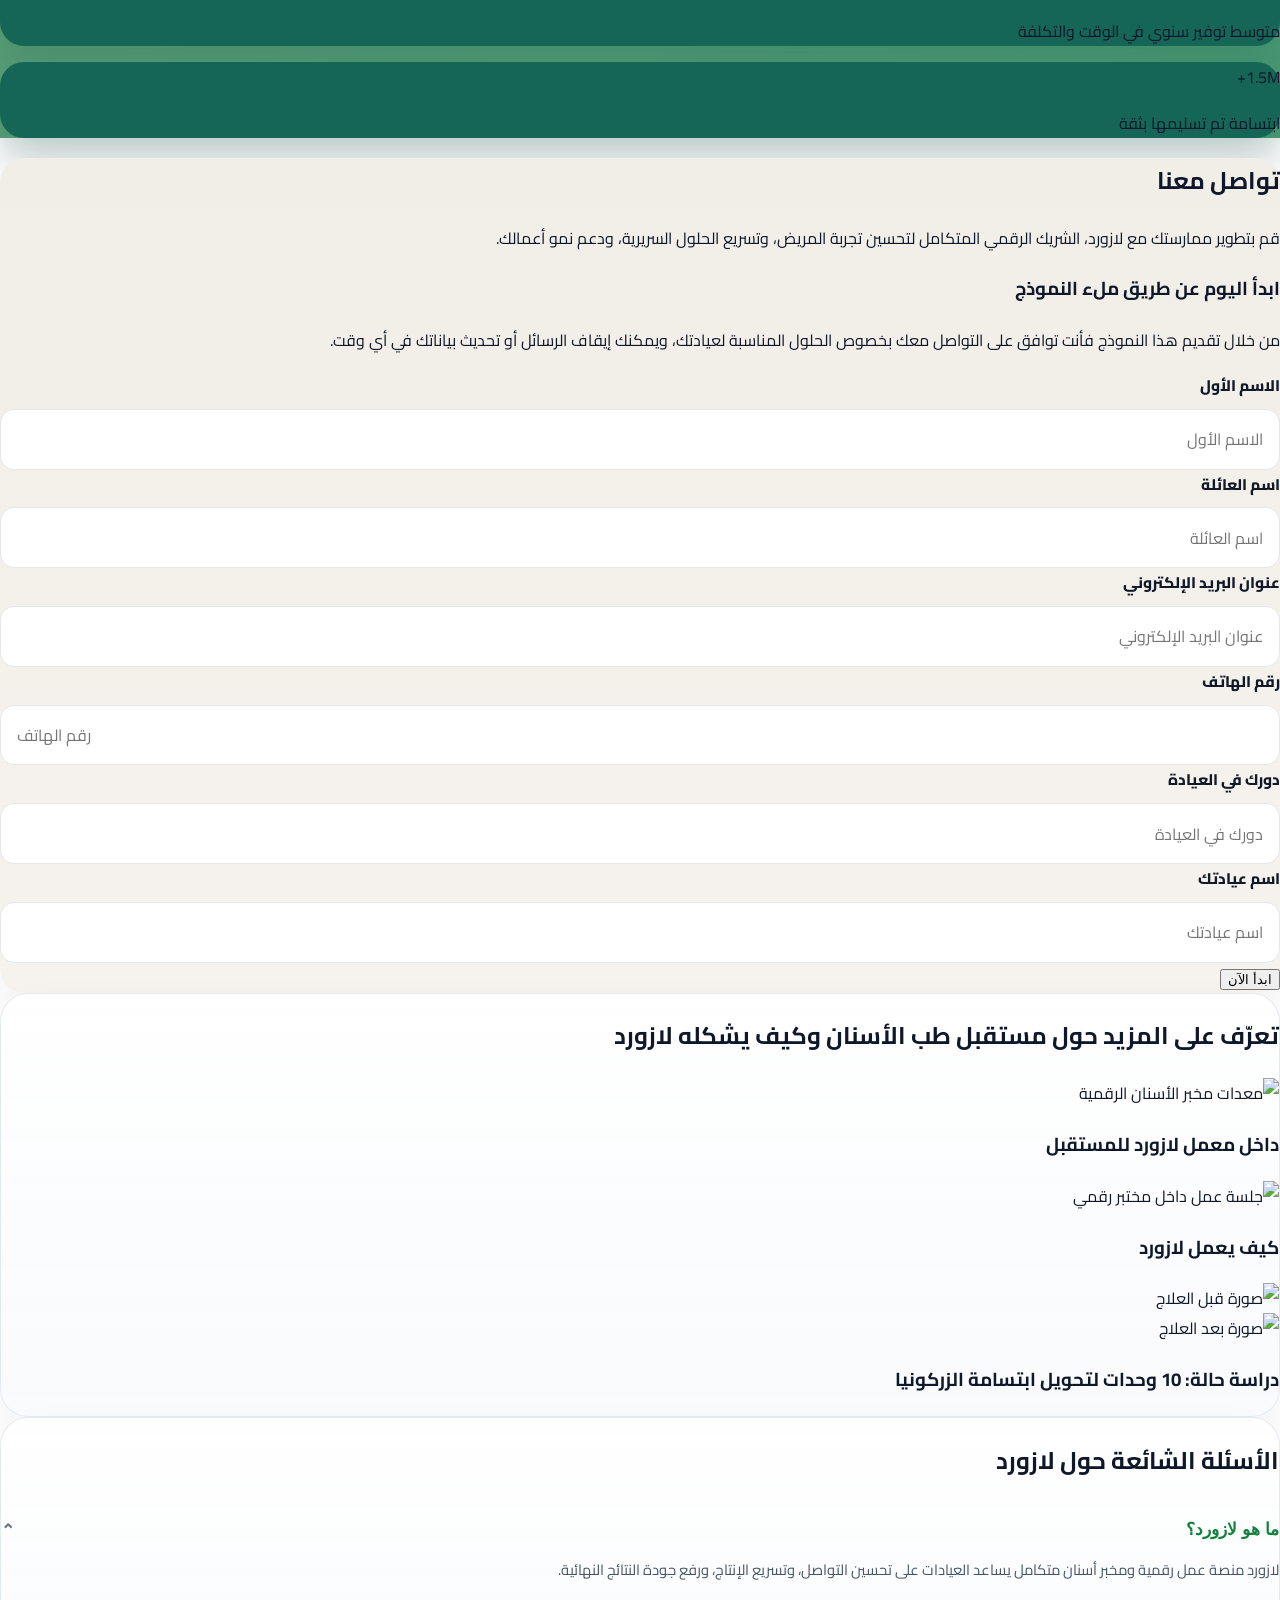
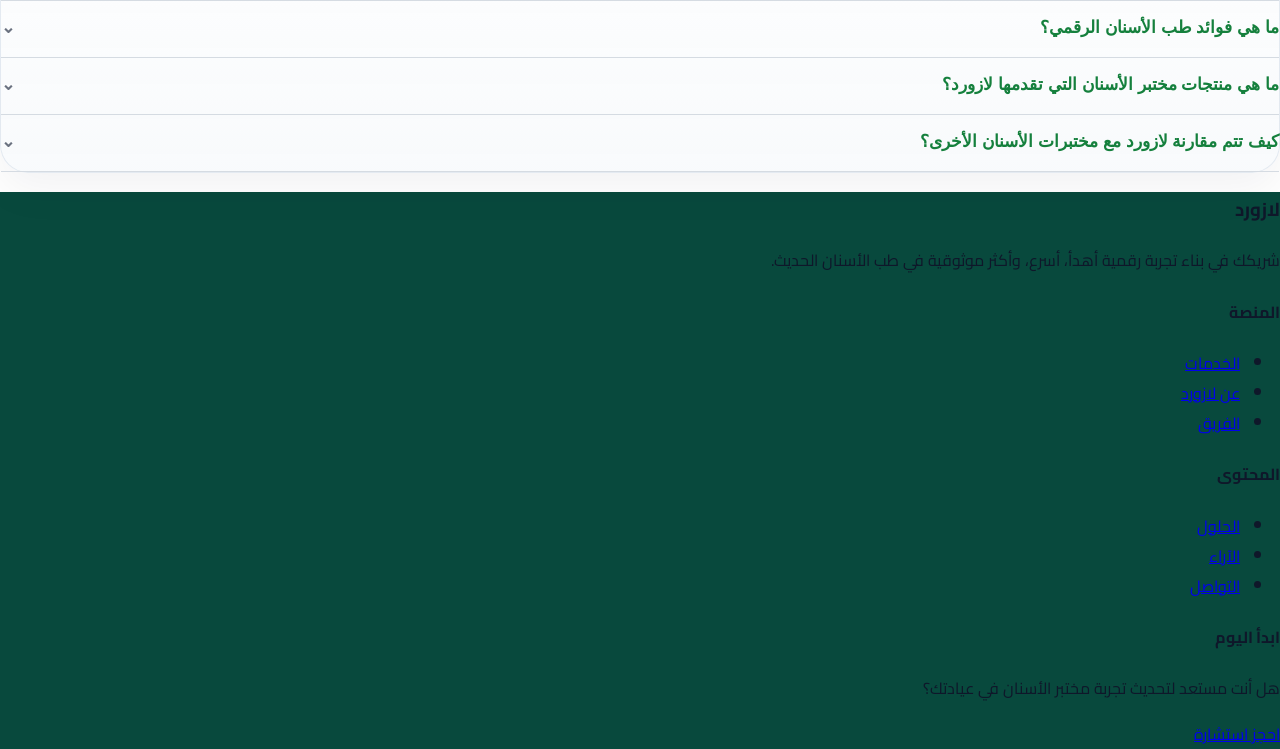
==== commit 50afa794: "update html" ====
--- a/index.html
+++ b/index.html
@@ -1,23 +1,29 @@
-<!DOCTYPE html>
+<!doctype html>
 <html lang="ar" dir="rtl">
   <head>
     <meta charset="UTF-8" />
     <meta name="viewport" content="width=device-width, initial-scale=1.0" />
     <title>لازورد | الرئيسية</title>
-    <link rel="stylesheet" href="https://cdnjs.cloudflare.com/ajax/libs/font-awesome/6.5.0/css/all.min.css">
+    <link
+      rel="stylesheet"
+      href="https://cdnjs.cloudflare.com/ajax/libs/font-awesome/6.5.0/css/all.min.css"
+    />
     <link rel="preconnect" href="https://fonts.googleapis.com" />
     <link rel="preconnect" href="https://fonts.gstatic.com" crossorigin />
-    <link href="https://fonts.googleapis.com/css2?family=Cairo:wght@400;500;600;700;800;900&display=swap" rel="stylesheet" />
+    <link
+      href="https://fonts.googleapis.com/css2?family=Cairo:wght@400;500;600;700;800;900&display=swap"
+      rel="stylesheet"
+    />
     <script src="https://cdn.tailwindcss.com"></script>
     <script>
       tailwind.config = {
         theme: {
           extend: {
             colors: {
-              lazorda: { green: "#08493d", accent: "#34a853", soft: "#edf8f2" }
-            }
-          }
-        }
+              lazorda: { green: "#08493d", accent: "#34a853", soft: "#edf8f2" },
+            },
+          },
+        },
       };
     </script>
     <link rel="stylesheet" href="assets/css/styles.css" />
@@ -25,56 +31,122 @@
   <body data-page="home" class="home-body bg-white text-slate-900">
     <div class="page-shell">
       <header class="px-4 pt-8">
-        <div class="mx-auto flex max-w-[1320px] items-center justify-between gap-6">
-          <a href="index.html" class="text-[2rem] font-extrabold tracking-tight text-lazorda-green">لازورد</a>
-          <nav class="hidden items-center gap-8 text-[17px] font-medium text-slate-800 xl:flex">
-            <a class="home-nav-link "  href="about.html">لماذا لازورد</a>
+        <div
+          class="mx-auto flex max-w-[1320px] items-center justify-between gap-6"
+        >
+          <a
+            href="index.html"
+            class="text-[2rem] font-extrabold tracking-tight text-lazorda-green"
+            >لازورد</a
+          >
+          <nav
+            class="hidden items-center gap-8 text-[17px] font-medium text-slate-800 xl:flex"
+          >
+            <a class="home-nav-link" href="about.html">لماذا لازورد</a>
             <a class="home-nav-link" href="services.html">خدمات المختبرات</a>
             <a class="home-nav-link" href="solutions.html">الحلول</a>
             <a class="home-nav-link" href="pricing.html">التسعير</a>
             <a class="home-nav-link" href="testimonials.html">التعلّم</a>
           </nav>
           <div class="hidden xl:block">
-            <p class="text-[17px] font-semibold text-lazorda-green">هاتف: <span dir="ltr">(970)-0599998531</span></p>
+            <p class="text-[17px] font-semibold text-lazorda-green">
+              هاتف: <span dir="ltr">(970)-0599998531</span>
+            </p>
           </div>
           <div class="hidden items-center gap-3 xl:flex">
-            <a href="index.html" class="rounded-[8px] border border-lazorda-accent px-6 py-3 text-[16px] font-bold text-lazorda-green transition hover:bg-green-50">تسجيل الدخول</a>
-            <a href="contact.html" class="rounded-[8px] bg-lazorda-accent px-8 py-3 text-[16px] font-bold text-white transition hover:bg-green-600">ابدأ الآن</a>
-          </div>
-          <button data-mobile-toggle class="rounded-full border border-slate-200 p-3 xl:hidden hover:bg-slate-100 transition">
+            <a
+              href="index.html"
+              class="rounded-[8px] border border-lazorda-accent px-6 py-3 text-[16px] font-bold text-lazorda-green transition hover:bg-green-50"
+              >تسجيل الدخول</a
+            >
+            <a
+              href="contact.html"
+              class="rounded-[8px] bg-lazorda-accent px-8 py-3 text-[16px] font-bold text-white transition hover:bg-green-600"
+              >ابدأ الآن</a
+            >
+          </div>
+          <button
+            data-mobile-toggle
+            class="rounded-full border border-slate-200 p-3 xl:hidden hover:bg-slate-100 transition"
+          >
             <i class="fa-solid fa-bars text-slate-700 text-lg"></i>
           </button>
         </div>
-        <div data-mobile-menu class="mx-auto mt-4 hidden max-w-[1320px] rounded-[18px] border border-slate-200 bg-white p-5 xl:hidden">
-          <div class="flex flex-col gap-4 text-right text-base font-semibold text-slate-800">
-            <a class="home-nav-link active" data-nav="home" href="index.html">لماذا لازورد</a>
+        <div
+          data-mobile-menu
+          class="mx-auto mt-4 hidden max-w-[1320px] rounded-[18px] border border-slate-200 bg-white p-5 xl:hidden"
+        >
+          <div
+            class="flex flex-col gap-4 text-right text-base font-semibold text-slate-800"
+          >
+            <a class="home-nav-link" href="about.html">لماذا لازورد</a>
             <a class="home-nav-link" href="services.html">خدمات المختبرات</a>
             <a class="home-nav-link" href="solutions.html">الحلول</a>
             <a class="home-nav-link" href="pricing.html">التسعير</a>
-            <a class="home-nav-link" href="about.html">التعلّم</a>
-            <p class="pt-2 text-sm font-bold text-lazorda-green">هاتف: <span dir="ltr">(970)-0599998531</span></p>
+            <a class="home-nav-link" href="testimonials.html">التعلّم</a>
+            <p class="pt-2 text-sm font-bold text-lazorda-green">
+              هاتف: <span dir="ltr">(970)-0599998531</span>
+            </p>
             <div class="flex flex-col gap-3 pt-2">
-              <a href="contact.html" class="rounded-[8px] border border-lazorda-accent px-5 py-3 text-center font-bold text-lazorda-green">تسجيل الدخول</a>
-              <a href="contact.html" class="rounded-[8px] bg-lazorda-accent px-5 py-3 text-center font-bold text-white">ابدأ الآن</a>
+              <a
+                href="index.html"
+                class="rounded-[8px] border border-lazorda-accent px-5 py-3 text-center font-bold text-lazorda-green"
+                >تسجيل الدخول</a
+              >
+              <a
+                href="contact.html"
+                class="rounded-[8px] bg-lazorda-accent px-5 py-3 text-center font-bold text-white"
+                >ابدأ الآن</a
+              >
             </div>
           </div>
         </div>
       </header>
       <main class="px-4 pb-24">
         <section class="page-hero mx-auto max-w-[1320px] pt-6 md:pt-10">
-          <div class="grid items-center gap-8 xl:grid-cols-[0.92fr_1fr] xl:gap-10">
+          <div
+            class="grid items-center gap-8 xl:grid-cols-[0.92fr_1fr] xl:gap-10"
+          >
             <div class="order-2 xl:order-1">
-              <div class="home-hero-image overflow-hidden rounded-[10px] bg-slate-100">
-                <img src="https://images.unsplash.com/photo-1588776814546-1ffcf47267a5?auto=format&fit=crop&w=1400&q=80" alt="فنية تعمل في مختبر الأسنان" class="h-[290px] w-full object-cover md:h-[360px] xl:h-[420px]" />
+              <div
+                class="home-hero-image overflow-hidden rounded-[10px] bg-slate-100"
+              >
+                <img
+                  src="https://images.unsplash.com/photo-1588776814546-1ffcf47267a5?auto=format&fit=crop&w=1400&q=80"
+                  alt="فنية تعمل في مختبر الأسنان"
+                  class="h-[290px] w-full object-cover md:h-[360px] xl:h-[420px]"
+                />
               </div>
             </div>
             <div class="order-1 xl:order-2">
-              <div class="home-hero-card rounded-[18px] bg-lazorda-green px-7 py-9 text-white md:px-9 md:py-12 xl:min-h-[68svh] xl:py-12">
-                <h1 class="text-center text-[1.85rem] font-extrabold leading-[1.65] md:text-[2.4rem] xl:text-[2.85rem]">مختبر الأسنان الرقمي<br />مع التواصل في الوقت<br />الحقيقي</h1>
-                <p class="mx-auto mt-6 max-w-[500px] text-center text-[0.98rem] leading-[1.95] text-white/90 md:text-[1.08rem]">نحن نعمل على تمكين العيادات من خلال تدفقات عمل رقمية أكثر وضوحًا، لرفع جودة الرعاية، وتسريع اتخاذ القرار، وتحسين التعاون بين الطبيب والمختبر.</p>
-                <div class="mt-10 flex flex-col-reverse justify-center gap-4 sm:flex-row">
-                  <a href="contact.html" class="cta-button rounded-[8px] bg-white px-8 py-3.5 text-center text-[1.2rem] font-black text-slate-900">ابدأ الآن</a>
-                  <a href="contact.html" class="cta-button rounded-[8px] border-2 border-white px-8 py-3.5 text-center text-[1.2rem] font-bold text-white hover:bg-white hover:text-lazorda-green">شاهد الفيديو</a>
+              <div
+                class="home-hero-card rounded-[18px] bg-lazorda-green px-7 py-9 text-white md:px-9 md:py-12 xl:min-h-[68svh] xl:py-12"
+              >
+                <h1
+                  class="text-center text-[1.85rem] font-extrabold leading-[1.65] md:text-[2.4rem] xl:text-[2.85rem]"
+                >
+                  مختبر الأسنان الرقمي<br />مع التواصل في الوقت<br />الحقيقي
+                </h1>
+                <p
+                  class="mx-auto mt-6 max-w-[500px] text-center text-[0.98rem] leading-[1.95] text-white/90 md:text-[1.08rem]"
+                >
+                  نحن نعمل على تمكين العيادات من خلال تدفقات عمل رقمية أكثر
+                  وضوحًا، لرفع جودة الرعاية، وتسريع اتخاذ القرار، وتحسين التعاون
+                  بين الطبيب والمختبر.
+                </p>
+                <div
+                  class="mt-10 flex flex-col-reverse justify-center gap-4 sm:flex-row"
+                >
+                  <a
+                    href="contact.html"
+                    class="cta-button rounded-[8px] bg-white px-8 py-3.5 text-center text-[1.2rem] font-black text-slate-900"
+                    >ابدأ الآن</a
+                  >
+                  <a
+                    href="contact.html"
+                    class="cta-button rounded-[8px] border-2 border-white px-8 py-3.5 text-center text-[1.2rem] font-bold text-white hover:bg-white hover:text-lazorda-green"
+                    >شاهد الفيديو</a
+                  >
                 </div>
               </div>
             </div>
@@ -82,90 +154,390 @@
         </section>
 
         <section class="reveal mx-auto mt-20 max-w-[1120px]">
-          <div class="home-compact-section px-5 py-10 md:px-8 md:py-12 xl:px-10">
+          <div
+            class="home-compact-section px-5 py-10 md:px-8 md:py-12 xl:px-10"
+          >
             <div class="text-center">
-              <h2 class="home-section-heading text-[1.48rem] font-extrabold leading-tight text-slate-900 md:text-[1.9rem]">تعزيز مستقبل طب الأسنان الرقمي</h2>
-              <p class="home-section-copy mx-auto mt-3 max-w-[780px] text-[0.92rem] leading-[1.9] text-slate-700 md:text-[0.98rem]">نمنح العيادات تجربة رقمية أكثر ثباتًا من خلال العمل التعاوني، والأدوات المخبرية المتقدمة، والدعم السريع في كل مرحلة من مراحل الحالة.</p>
+              <h2
+                class="home-section-heading text-[1.48rem] font-extrabold leading-tight text-slate-900 md:text-[1.9rem]"
+              >
+                تعزيز مستقبل طب الأسنان الرقمي
+              </h2>
+              <p
+                class="home-section-copy mx-auto mt-3 max-w-[780px] text-[0.92rem] leading-[1.9] text-slate-700 md:text-[0.98rem]"
+              >
+                نمنح العيادات تجربة رقمية أكثر ثباتًا من خلال العمل التعاوني،
+                والأدوات المخبرية المتقدمة، والدعم السريع في كل مرحلة من مراحل
+                الحالة.
+              </p>
             </div>
             <div class="mt-8 grid gap-4 md:grid-cols-2 xl:grid-cols-4">
-              <article class="feature-card rounded-[20px] border border-slate-100 bg-white p-5 text-center shadow-[0_8px_24px_rgba(15,23,42,0.04)]"><div class="mx-auto flex h-[56px] w-[56px] items-center justify-center rounded-[15px] border border-green-100 bg-lazorda-soft text-lazorda-accent"><svg xmlns="http://www.w3.org/2000/svg" class="h-7 w-7" fill="none" viewBox="0 0 24 24" stroke="currentColor"><path stroke-linecap="round" stroke-linejoin="round" stroke-width="1.5" d="M8 10h8M8 14h5M5 19h14a2 2 0 002-2V7a2 2 0 00-2-2H5a2 2 0 00-2 2v10a2 2 0 002 2z" /></svg></div><h3 class="mt-4 text-[1.12rem] font-extrabold text-slate-900">سير العمل التعاوني</h3><p class="mt-2 text-[0.92rem] leading-[1.85] text-slate-700">احصل على ملاحظات المسح والتعديلات في الوقت الفعلي مع وضوح أكبر في كل خطوة.</p></article>
-              <article class="feature-card rounded-[20px] border border-slate-100 bg-white p-5 text-center shadow-[0_8px_24px_rgba(15,23,42,0.04)]"><div class="mx-auto flex h-[56px] w-[56px] items-center justify-center rounded-[15px] border border-green-100 bg-lazorda-soft text-lazorda-accent"><svg xmlns="http://www.w3.org/2000/svg" class="h-7 w-7" fill="none" viewBox="0 0 24 24" stroke="currentColor"><path stroke-linecap="round" stroke-linejoin="round" stroke-width="1.5" d="M19.428 15.428a4 4 0 00-5.656-5.656L6 17.544V21h3.456l7.772-7.772z" /></svg></div><h3 class="mt-4 text-[1.12rem] font-extrabold text-slate-900">المنتجات المبتكرة</h3><p class="mt-2 text-[0.92rem] leading-[1.85] text-slate-700">حلول ترميمية رقمية تساعدك على تقديم نتائج أسرع وأكثر اتساقًا للحالات المختلفة.</p></article>
-              <article class="feature-card rounded-[20px] border border-slate-100 bg-white p-5 text-center shadow-[0_8px_24px_rgba(15,23,42,0.04)]"><div class="mx-auto flex h-[56px] w-[56px] items-center justify-center rounded-[15px] border border-green-100 bg-lazorda-soft text-lazorda-accent"><svg xmlns="http://www.w3.org/2000/svg" class="h-7 w-7" fill="none" viewBox="0 0 24 24" stroke="currentColor"><path stroke-linecap="round" stroke-linejoin="round" stroke-width="1.5" d="M9.75 3v6l-2 2h8.5a2 2 0 002-2V5a2 2 0 00-2-2h-6.5zM5.75 9h6l2-2v10a2 2 0 01-2 2h-6a2 2 0 01-2-2v-6a2 2 0 012-2z" /></svg></div><h3 class="mt-4 text-[1.12rem] font-extrabold text-slate-900">مختبر رقمي بالكامل</h3><p class="mt-2 text-[0.92rem] leading-[1.85] text-slate-700">خبرة عملية في أحدث تقنيات طب الأسنان وأدوات التسليم داخل تجربة واحدة متكاملة.</p></article>
-              <article class="feature-card rounded-[20px] border border-slate-100 bg-white p-5 text-center shadow-[0_8px_24px_rgba(15,23,42,0.04)]"><div class="mx-auto flex h-[56px] w-[56px] items-center justify-center rounded-[15px] border border-green-100 bg-lazorda-soft text-lazorda-accent"><svg xmlns="http://www.w3.org/2000/svg" class="h-7 w-7" fill="none" viewBox="0 0 24 24" stroke="currentColor"><path stroke-linecap="round" stroke-linejoin="round" stroke-width="1.5" d="M18 10c0 3.314-2.686 6-6 6S6 13.314 6 10m12 0a6 6 0 10-12 0m12 0v5a2 2 0 01-2 2H8a2 2 0 01-2-2v-5" /></svg></div><h3 class="mt-4 text-[1.12rem] font-extrabold text-slate-900">الخبرة عند الطلب</h3><p class="mt-2 text-[0.92rem] leading-[1.85] text-slate-700">إرشادات ودعم سريع عبر القنوات الرقمية المختلفة لمساعدتك في كل مرحلة.</p></article>
+              <article
+                class="feature-card rounded-[20px] border border-slate-100 bg-white p-5 text-center shadow-[0_8px_24px_rgba(15,23,42,0.04)]"
+              >
+                <div
+                  class="mx-auto flex h-[56px] w-[56px] items-center justify-center rounded-[15px] border border-green-100 bg-lazorda-soft text-lazorda-accent"
+                >
+                  <svg
+                    xmlns="http://www.w3.org/2000/svg"
+                    class="h-7 w-7"
+                    fill="none"
+                    viewBox="0 0 24 24"
+                    stroke="currentColor"
+                  >
+                    <path
+                      stroke-linecap="round"
+                      stroke-linejoin="round"
+                      stroke-width="1.5"
+                      d="M8 10h8M8 14h5M5 19h14a2 2 0 002-2V7a2 2 0 00-2-2H5a2 2 0 00-2 2v10a2 2 0 002 2z"
+                    />
+                  </svg>
+                </div>
+                <h3 class="mt-4 text-[1.12rem] font-extrabold text-slate-900">
+                  سير العمل التعاوني
+                </h3>
+                <p class="mt-2 text-[0.92rem] leading-[1.85] text-slate-700">
+                  احصل على ملاحظات المسح والتعديلات في الوقت الفعلي مع وضوح أكبر
+                  في كل خطوة.
+                </p>
+              </article>
+              <article
+                class="feature-card rounded-[20px] border border-slate-100 bg-white p-5 text-center shadow-[0_8px_24px_rgba(15,23,42,0.04)]"
+              >
+                <div
+                  class="mx-auto flex h-[56px] w-[56px] items-center justify-center rounded-[15px] border border-green-100 bg-lazorda-soft text-lazorda-accent"
+                >
+                  <svg
+                    xmlns="http://www.w3.org/2000/svg"
+                    class="h-7 w-7"
+                    fill="none"
+                    viewBox="0 0 24 24"
+                    stroke="currentColor"
+                  >
+                    <path
+                      stroke-linecap="round"
+                      stroke-linejoin="round"
+                      stroke-width="1.5"
+                      d="M19.428 15.428a4 4 0 00-5.656-5.656L6 17.544V21h3.456l7.772-7.772z"
+                    />
+                  </svg>
+                </div>
+                <h3 class="mt-4 text-[1.12rem] font-extrabold text-slate-900">
+                  المنتجات المبتكرة
+                </h3>
+                <p class="mt-2 text-[0.92rem] leading-[1.85] text-slate-700">
+                  حلول ترميمية رقمية تساعدك على تقديم نتائج أسرع وأكثر اتساقًا
+                  للحالات المختلفة.
+                </p>
+              </article>
+              <article
+                class="feature-card rounded-[20px] border border-slate-100 bg-white p-5 text-center shadow-[0_8px_24px_rgba(15,23,42,0.04)]"
+              >
+                <div
+                  class="mx-auto flex h-[56px] w-[56px] items-center justify-center rounded-[15px] border border-green-100 bg-lazorda-soft text-lazorda-accent"
+                >
+                  <svg
+                    xmlns="http://www.w3.org/2000/svg"
+                    class="h-7 w-7"
+                    fill="none"
+                    viewBox="0 0 24 24"
+                    stroke="currentColor"
+                  >
+                    <path
+                      stroke-linecap="round"
+                      stroke-linejoin="round"
+                      stroke-width="1.5"
+                      d="M9.75 3v6l-2 2h8.5a2 2 0 002-2V5a2 2 0 00-2-2h-6.5zM5.75 9h6l2-2v10a2 2 0 01-2 2h-6a2 2 0 01-2-2v-6a2 2 0 012-2z"
+                    />
+                  </svg>
+                </div>
+                <h3 class="mt-4 text-[1.12rem] font-extrabold text-slate-900">
+                  مختبر رقمي بالكامل
+                </h3>
+                <p class="mt-2 text-[0.92rem] leading-[1.85] text-slate-700">
+                  خبرة عملية في أحدث تقنيات طب الأسنان وأدوات التسليم داخل تجربة
+                  واحدة متكاملة.
+                </p>
+              </article>
+              <article
+                class="feature-card rounded-[20px] border border-slate-100 bg-white p-5 text-center shadow-[0_8px_24px_rgba(15,23,42,0.04)]"
+              >
+                <div
+                  class="mx-auto flex h-[56px] w-[56px] items-center justify-center rounded-[15px] border border-green-100 bg-lazorda-soft text-lazorda-accent"
+                >
+                  <svg
+                    xmlns="http://www.w3.org/2000/svg"
+                    class="h-7 w-7"
+                    fill="none"
+                    viewBox="0 0 24 24"
+                    stroke="currentColor"
+                  >
+                    <path
+                      stroke-linecap="round"
+                      stroke-linejoin="round"
+                      stroke-width="1.5"
+                      d="M18 10c0 3.314-2.686 6-6 6S6 13.314 6 10m12 0a6 6 0 10-12 0m12 0v5a2 2 0 01-2 2H8a2 2 0 01-2-2v-5"
+                    />
+                  </svg>
+                </div>
+                <h3 class="mt-4 text-[1.12rem] font-extrabold text-slate-900">
+                  الخبرة عند الطلب
+                </h3>
+                <p class="mt-2 text-[0.92rem] leading-[1.85] text-slate-700">
+                  إرشادات ودعم سريع عبر القنوات الرقمية المختلفة لمساعدتك في كل
+                  مرحلة.
+                </p>
+              </article>
             </div>
           </div>
         </section>
 
         <section class="reveal mx-auto mt-20 max-w-[1120px] px-2 py-2 md:px-0">
-          <div class="home-compact-section px-5 py-10 md:px-8 md:py-12 xl:px-10">
+          <div
+            class="home-compact-section px-5 py-10 md:px-8 md:py-12 xl:px-10"
+          >
             <div class="text-center">
-              <h2 class="home-section-heading text-[1.52rem] font-extrabold leading-tight text-slate-900 md:text-[1.95rem]">أطلق العنان للابتكار الرائد في السوق مع مختبر طب الأسنان الخاص بنا</h2>
-              <p class="home-section-copy mx-auto mt-3 max-w-[800px] text-[0.92rem] leading-[1.9] text-slate-700 md:text-[0.99rem]">استكشف مجموعة منتجات رقمية عملية تساعدك في تقديم حلول علاجية أكثر دقة وسرعة، مع مظهر بصري واضح ومرتب.</p>
-            </div>
-            <div class="mx-auto mt-8 grid max-w-[860px] gap-x-4 gap-y-7 sm:grid-cols-2 lg:grid-cols-4">
-              <article class="product-card"><div class="product-visual"><img src="https://img.icons8.com/?size=160&id=DN1XtHPy5ZBE&format=png&color=000000" alt="تيجان الزركونيا" class="product-net-image" /></div><h3>تيجان الزركونيا لمدة 5 أيام</h3></article>
-              <article class="product-card"><div class="product-visual"><img src="https://img.icons8.com/?size=160&id=gYyOPYDuSMPB&format=png&color=000000" alt="زراعة الأسنان" class="product-net-image" /></div><h3>حلول زراعة الأسنان الشاملة</h3></article>
-              <article class="product-card"><div class="product-visual"><img src="https://img.icons8.com/?size=160&id=3TfdtSU3Ydn6&format=png&color=000000" alt="أطقم الأسنان" class="product-net-image" /></div><h3>أطقم الأسنان في الموعد النهائي</h3></article>
-              <article class="product-card"><div class="product-visual"><img src="https://img.icons8.com/?size=160&id=gYyOPYDuSMPB&format=png&color=000000" alt="أجزاء مباشرة" class="product-net-image" /></div><h3>أجزاء مباشرة إلى النهاية</h3></article>
-              <article class="product-card lg:col-start-2"><div class="product-visual"><img src="https://img.icons8.com/?size=160&id=DN1XtHPy5ZBE&format=png&color=000000" alt="واقيات ليلية" class="product-net-image" /></div><h3>واقيات ليلية مطبوعة بتقنية ثلاثية الأبعاد</h3></article>
-              <article class="product-card"><div class="product-visual"><img src="https://img.icons8.com/?size=160&id=31263&format=png&color=000000" alt="تقويم شفاف" class="product-net-image" /></div><h3>تقويم الأسنان الشفاف</h3></article>
-              <article class="product-card"><div class="product-visual"><img src="https://img.icons8.com/?size=160&id=3TfdtSU3Ydn6&format=png&color=000000" alt="أجهزة النوم" class="product-net-image" /></div><h3>أجهزة علاج انقطاع التنفس أثناء النوم</h3></article>
+              <h2
+                class="home-section-heading text-[1.52rem] font-extrabold leading-tight text-slate-900 md:text-[1.95rem]"
+              >
+                أطلق العنان للابتكار الرائد في السوق مع مختبر طب الأسنان الخاص
+                بنا
+              </h2>
+              <p
+                class="home-section-copy mx-auto mt-3 max-w-[800px] text-[0.92rem] leading-[1.9] text-slate-700 md:text-[0.99rem]"
+              >
+                استكشف مجموعة منتجات رقمية عملية تساعدك في تقديم حلول علاجية
+                أكثر دقة وسرعة، مع مظهر بصري واضح ومرتب.
+              </p>
+            </div>
+            <div
+              class="mx-auto mt-8 grid max-w-[860px] gap-x-4 gap-y-7 sm:grid-cols-2 lg:grid-cols-4"
+            >
+              <article class="product-card">
+                <div class="product-visual">
+                  <img
+                    src="https://img.icons8.com/?size=160&id=DN1XtHPy5ZBE&format=png&color=000000"
+                    alt="تيجان الزركونيا"
+                    class="product-net-image"
+                  />
+                </div>
+                <h3>تيجان الزركونيا لمدة 5 أيام</h3>
+              </article>
+              <article class="product-card">
+                <div class="product-visual">
+                  <img
+                    src="https://img.icons8.com/?size=160&id=gYyOPYDuSMPB&format=png&color=000000"
+                    alt="زراعة الأسنان"
+                    class="product-net-image"
+                  />
+                </div>
+                <h3>حلول زراعة الأسنان الشاملة</h3>
+              </article>
+              <article class="product-card">
+                <div class="product-visual">
+                  <img
+                    src="https://img.icons8.com/?size=160&id=3TfdtSU3Ydn6&format=png&color=000000"
+                    alt="أطقم الأسنان"
+                    class="product-net-image"
+                  />
+                </div>
+                <h3>أطقم الأسنان في الموعد النهائي</h3>
+              </article>
+              <article class="product-card">
+                <div class="product-visual">
+                  <img
+                    src="https://img.icons8.com/?size=160&id=gYyOPYDuSMPB&format=png&color=000000"
+                    alt="أجزاء مباشرة"
+                    class="product-net-image"
+                  />
+                </div>
+                <h3>أجزاء مباشرة إلى النهاية</h3>
+              </article>
+              <article class="product-card lg:col-start-2">
+                <div class="product-visual">
+                  <img
+                    src="https://img.icons8.com/?size=160&id=DN1XtHPy5ZBE&format=png&color=000000"
+                    alt="واقيات ليلية"
+                    class="product-net-image"
+                  />
+                </div>
+                <h3>واقيات ليلية مطبوعة بتقنية ثلاثية الأبعاد</h3>
+              </article>
+              <article class="product-card">
+                <div class="product-visual">
+                  <img
+                    src="https://img.icons8.com/?size=160&id=31263&format=png&color=000000"
+                    alt="تقويم شفاف"
+                    class="product-net-image"
+                  />
+                </div>
+                <h3>تقويم الأسنان الشفاف</h3>
+              </article>
+              <article class="product-card">
+                <div class="product-visual">
+                  <img
+                    src="https://img.icons8.com/?size=160&id=3TfdtSU3Ydn6&format=png&color=000000"
+                    alt="أجهزة النوم"
+                    class="product-net-image"
+                  />
+                </div>
+                <h3>أجهزة علاج انقطاع التنفس أثناء النوم</h3>
+              </article>
             </div>
             <div class="mt-9 text-center">
-              <a href="services.html" class="cta-button inline-flex rounded-[10px] bg-lazorda-accent px-7 py-3 text-[0.92rem] font-bold text-white">استكشف جميع منتجات المختبر</a>
+              <a
+                href="services.html"
+                class="cta-button inline-flex rounded-[10px] bg-lazorda-accent px-7 py-3 text-[0.92rem] font-bold text-white"
+                >استكشف جميع منتجات المختبر</a
+              >
             </div>
           </div>
         </section>
 
         <section class="reveal mx-auto mt-20 max-w-[1120px]">
-          <div class="home-compact-section px-5 py-10 md:px-8 md:py-12 xl:px-10">
+          <div class="max-w-6xl w-full">
+            <div class="grid md:grid-cols-2 gap-8">
+              <div class="bg-white rounded-2xl p-8 shadow-xl flex flex-col justify-between">
+                <div>
+                  <h2 class="text-[#004d43] text-2xl font-bold mb-4"> هل أنت جديد في مجال المسح الضوئي؟</h2>
+                  <p class="text-gray-600 mb-6 leading-relaxed">  تقديم نتائج متوقعة للمرضى باستخدام التكنولوجيا والأدوات المبتكرة التي تمنحك التحكم النهائي.</p>
+
+                  <ul class="space-y-3 mb-8">
+                    <li class="flex items-center text-gray-700"><span class="text-green-500 ml-2">✓</span> الماسح الضوئي3Shape TRIOS المجاني</li>
+                    <li class="flex items-center text-gray-700"><span class="text-green-500 ml-2">✓</span> سير عمل المسح الرقمي الموجه</li>
+                    <li class="flex items-center text-gray-700"> <span class="text-green-500 ml-2">✓</span> تدفقات العمل الرقمية لأطقم الأسنان وأكثر من ذلك </li>
+                    <li class="flex items-center text-gray-700"><span class="text-green-500 ml-2">✓</span> معاينات تصميم مجانية لإضفاء اللمسات النهائية على القضايا المهمة </li>
+                  </ul>
+                </div>
+
+                <button class="bg-green-600 text-white py-3 px-8 rounded-lg font-bold hover:bg-opacity-90 transition self-start md:self-end" > سجل الآن</button>
+              </div>
+              <div class="bg-white rounded-2xl p-8 shadow-xl flex flex-col justify-between">
+                <div>
+                  <h2 class="text-[#004d43] text-2xl font-bold mb-4"> هل تقوم بالمسح الضوئي بالفعل؟ </h2>
+                  <p class="text-gray-600 mb-6 leading-relaxed"> قم بتنمية ممارستك من خلال الانتقال إلى سير العمل الرقمي باستخدام مجموعة أدوات طب الأسنان الرقمية المثبتة لدينا. </p>
+
+                  <ul class="space-y-3 mb-8">
+                    <li class="flex items-center text-gray-700"> <span class="text-green-500 ml-2">✓</span> الماسح الضوئي 3Shape TRIOS المجاني</li>
+                    <li class="flex items-center text-gray-700"> <span class="text-green-500 ml-2">✓</span> سير عمل المسح الرقمي الموجه</li>
+                    <li class="flex items-center text-gray-700"><span class="text-green-500 ml-2">✓</span> مراجعات المسح المباشر المجانية لمزيد من الثقة </li>
+                    <li class="flex items-center text-gray-700"><span class="text-green-500 ml-2">✓</span> تدريب ودعم غير محدود</li>
+                  </ul>
+                </div>
+                <button class="bg-green-600 text-white py-3 px-6 rounded-lg font-bold hover:bg-green-700 transition self-start" > احصل على الماسح الضوئي المجاني الخاص بك </button>
+              </div>
+            </div>
+          </div>
+        </section>
+
+        <section class="reveal mx-auto mt-20 max-w-[1120px]">
+          <div
+            class="home-compact-section px-5 py-10 md:px-8 md:py-12 xl:px-10"
+          >
             <div class="text-center">
-              <h2 class="home-section-heading text-[1.56rem] font-extrabold leading-tight text-slate-900 md:text-[2rem]">قم بتحويل ممارستك باستخدام سير عمل رقمي مثبت</h2>
-              <p class="home-section-copy mx-auto mt-3 max-w-[700px] text-[0.92rem] leading-[1.9] text-slate-700 md:text-[0.99rem]">استمتع بمستوى من التحكم لم يكن ممكنًا من قبل.</p>
-            </div>
-            <div class="mt-8 grid items-start gap-7 lg:grid-cols-[0.95fr_1.05fr]">
-              <div class="workflow-image-card overflow-hidden rounded-[22px] bg-slate-100">
-                <img src="https://images.unsplash.com/photo-1609840114035-3c981b782dfe?auto=format&fit=crop&w=1200&q=80" alt="استشارة رقمية في عيادة أسنان" class="h-[300px] w-full object-cover md:h-[360px]" />
-              </div>
-              <div class="space-y-4">
-                <article class="accordion-item open" data-accordion-item"><button class="accordion-trigger" type="button" data-accordion-trigger><span>المسح الضوئي بدقة وثقة</span><span class="accordion-icon">⌄</span></button><div class="accordion-panel" data-accordion-panel><p>ابدأ كل حالة بمسح رقمي واضح يلتقط التفاصيل الدقيقة بسرعة، مع تدقيق أولي يساعدك على تقليل الإعادات ورفع جودة البداية.</p></div></article>
-                <article class="accordion-item" data-accordion-item"><button class="accordion-trigger" type="button" data-accordion-trigger><span>اطلب العمل المخبري باستخدام الوصفات الطبية الرقمية</span><span class="accordion-icon">⌄</span></button><div class="accordion-panel" data-accordion-panel><p>أنشئ وصفة رقمية مرتبة تشمل كل تعليمات الحالة والصور والملاحظات، ليصل فريق المختبر إلى كل التفاصيل من أول مرة.</p></div></article>
-                <article class="accordion-item" data-accordion-item"><button class="accordion-trigger" type="button" data-accordion-trigger><span>الموافقة على التصاميم الرقمية قبل التصنيع</span><span class="accordion-icon">⌄</span></button><div class="accordion-panel" data-accordion-panel><p>راجع التصاميم، اطلب التعديلات، ووافق على الحالة قبل التنفيذ النهائي لتحتفظ بتحكم كامل في كل خطوة.</p></div></article>
-                <article class="accordion-item" data-accordion-item"><button class="accordion-trigger" type="button" data-accordion-trigger><span>تتبع الحالات في الوقت الفعلي</span><span class="accordion-icon">⌄</span></button><div class="accordion-panel" data-accordion-panel><p>تابع حالة كل طلب من الاستلام إلى المراجعة والتصنيع والتسليم، مع رؤية أوضح تقلل المكالمات والمتابعة اليدوية.</p></div></article>
-              </div>
+              <h2
+                class="home-section-heading text-[1.52rem] font-extrabold leading-tight text-slate-900 md:text-[1.95rem]"
+              >
+                تحقيق نتائج أفضل لممارستك ومرضاك
+              </h2>
+            </div>
+            <div class="mt-8 grid gap-6 md:grid-cols-3">
+              <article
+                class="results-card overflow-hidden bg-white shadow-[0_12px_32px_rgba(15,23,42,0.05)]"
+              >
+                <div class="overflow-hidden rounded-[24px]">
+                  <img
+                    src="https://images.unsplash.com/photo-1629909613654-28e377c37b09?auto=format&fit=crop&w=1200&q=80"
+                    alt="طبيبة تستخدم أدوات مسح رقمية"
+                    class="h-[220px] w-full object-cover"
+                  />
+                </div>
+                <div class="px-4 pb-2 pt-5 text-center">
+                  <h3 class="text-[1.08rem] font-extrabold text-slate-900">
+                    زيادة القدرة على التنبؤ بالعلاج
+                  </h3>
+                  <p class="mt-3 text-[0.93rem] leading-[1.9] text-slate-700">
+                    استخدم أدوات المسح المتقدمة لتصور التصميمات الرقمية
+                    والموافقة عليها، وتقديم نتائج ناجحة للمريض مع تحكم أوضح في
+                    كل مرحلة.
+                  </p>
+                </div>
+              </article>
+              <article
+                class="results-card overflow-hidden bg-white shadow-[0_12px_32px_rgba(15,23,42,0.05)]"
+              >
+                <div class="overflow-hidden rounded-[24px]">
+                  <img
+                    src="https://images.unsplash.com/photo-1606811841689-23dfddce3e95?auto=format&fit=crop&w=1200&q=80"
+                    alt="طبيب أسنان يتحدث مع مريض"
+                    class="h-[220px] w-full object-cover"
+                  />
+                </div>
+                <div class="px-4 pb-2 pt-5 text-center">
+                  <h3 class="text-[1.08rem] font-extrabold text-slate-900">
+                    تحسين تجربة المريض
+                  </h3>
+                  <p class="mt-3 text-[0.93rem] leading-[1.9] text-slate-700">
+                    ارفع مستوى الرعاية عبر ابتكارات مثل الأطقم ذات الموعدين
+                    والأجزاء المباشرة إلى النهاية، مع متابعة رقمية تجعل القرارات
+                    أوضح وأسرع.
+                  </p>
+                </div>
+              </article>
+              <article
+                class="results-card overflow-hidden bg-white shadow-[0_12px_32px_rgba(15,23,42,0.05)]"
+              >
+                <div class="overflow-hidden rounded-[24px]">
+                  <img
+                    src="https://images.unsplash.com/photo-1579684385127-1ef15d508118?auto=format&fit=crop&w=1200&q=80"
+                    alt="طبيب يشرح حالة علاجية"
+                    class="h-[220px] w-full object-cover"
+                  />
+                </div>
+                <div class="px-4 pb-2 pt-5 text-center">
+                  <h3 class="text-[1.08rem] font-extrabold text-slate-900">
+                    تطوير مهارات فريقك
+                  </h3>
+                  <p class="mt-3 text-[0.93rem] leading-[1.9] text-slate-700">
+                    اجعل مساعديك يعملون بثقة أكبر في كل سير عمل رقمي، واستفد من
+                    تدريب مستمر يدعم فريقك كلما دعت الحاجة.
+                  </p>
+                </div>
+              </article>
             </div>
           </div>
         </section>
 
         <section class="reveal mx-auto mt-20 max-w-[1120px]">
-          <div class="home-compact-section px-5 py-10 md:px-8 md:py-12 xl:px-10">
-            <div class="text-center">
-              <h2 class="home-section-heading text-[1.52rem] font-extrabold leading-tight text-slate-900 md:text-[1.95rem]">تحقيق نتائج أفضل لممارستك ومرضاك</h2>
-            </div>
-            <div class="mt-8 grid gap-6 md:grid-cols-3">
-              <article class="results-card overflow-hidden bg-white shadow-[0_12px_32px_rgba(15,23,42,0.05)]">
-                <div class="overflow-hidden rounded-[24px]"><img src="https://images.unsplash.com/photo-1629909613654-28e377c37b09?auto=format&fit=crop&w=1200&q=80" alt="طبيبة تستخدم أدوات مسح رقمية" class="h-[220px] w-full object-cover" /></div>
-                <div class="px-4 pb-2 pt-5 text-center"><h3 class="text-[1.08rem] font-extrabold text-slate-900">زيادة القدرة على التنبؤ بالعلاج</h3><p class="mt-3 text-[0.93rem] leading-[1.9] text-slate-700">استخدم أدوات المسح المتقدمة لتصور التصميمات الرقمية والموافقة عليها، وتقديم نتائج ناجحة للمريض مع تحكم أوضح في كل مرحلة.</p></div>
-              </article>
-              <article class="results-card overflow-hidden bg-white shadow-[0_12px_32px_rgba(15,23,42,0.05)]">
-                <div class="overflow-hidden rounded-[24px]"><img src="https://images.unsplash.com/photo-1606811841689-23dfddce3e95?auto=format&fit=crop&w=1200&q=80" alt="طبيب أسنان يتحدث مع مريض" class="h-[220px] w-full object-cover" /></div>
-                <div class="px-4 pb-2 pt-5 text-center"><h3 class="text-[1.08rem] font-extrabold text-slate-900">تحسين تجربة المريض</h3><p class="mt-3 text-[0.93rem] leading-[1.9] text-slate-700">ارفع مستوى الرعاية عبر ابتكارات مثل الأطقم ذات الموعدين والأجزاء المباشرة إلى النهاية، مع متابعة رقمية تجعل القرارات أوضح وأسرع.</p></div>
-              </article>
-              <article class="results-card overflow-hidden bg-white shadow-[0_12px_32px_rgba(15,23,42,0.05)]">
-                <div class="overflow-hidden rounded-[24px]"><img src="https://images.unsplash.com/photo-1579684385127-1ef15d508118?auto=format&fit=crop&w=1200&q=80" alt="طبيب يشرح حالة علاجية" class="h-[220px] w-full object-cover" /></div>
-                <div class="px-4 pb-2 pt-5 text-center"><h3 class="text-[1.08rem] font-extrabold text-slate-900">تطوير مهارات فريقك</h3><p class="mt-3 text-[0.93rem] leading-[1.9] text-slate-700">اجعل مساعديك يعملون بثقة أكبر في كل سير عمل رقمي، واستفد من تدريب مستمر يدعم فريقك كلما دعت الحاجة.</p></div>
-              </article>
-            </div>
-          </div>
-        </section>
-
-        <section class="reveal mx-auto mt-20 max-w-[1120px]">
-          <div class="trust-band rounded-[28px] px-6 py-12 text-white md:px-10 md:py-14">
-            <h2 class="text-center text-[1.5rem] font-extrabold leading-tight md:text-[1.95rem]">الآلاف من الممارسات تثق في لازورد في أعمالها المخبرية</h2>
+          <div
+            class="trust-band rounded-[28px] px-6 py-12 text-white md:px-10 md:py-14"
+          >
+            <h2
+              class="text-center text-[1.5rem] font-extrabold leading-tight md:text-[1.95rem]"
+            >
+              الآلاف من الممارسات تثق في لازورد في أعمالها المخبرية
+            </h2>
             <div class="mt-9 grid gap-5 md:grid-cols-3">
-              <article class="trust-metric px-6 py-7 text-center"><div class="text-[2.25rem] font-black tracking-tight">50K+</div><p class="mt-2 text-[0.98rem] font-semibold text-white/90">تقييمات حالات ناجحة</p></article>
-              <article class="trust-metric px-6 py-7 text-center"><div class="text-[2.25rem] font-black tracking-tight">$30K</div><p class="mt-2 text-[0.98rem] font-semibold text-white/90">متوسط توفير سنوي في الوقت والتكلفة</p></article>
-              <article class="trust-metric px-6 py-7 text-center"><div class="text-[2.25rem] font-black tracking-tight">1.5M+</div><p class="mt-2 text-[0.98rem] font-semibold text-white/90">ابتسامة تم تسليمها بثقة</p></article>
+              <article class="trust-metric px-6 py-7 text-center">
+                <div class="text-[2.25rem] font-black tracking-tight">50K+</div>
+                <p class="mt-2 text-[0.98rem] font-semibold text-white/90">
+                  تقييمات حالات ناجحة
+                </p>
+              </article>
+              <article class="trust-metric px-6 py-7 text-center">
+                <div class="text-[2.25rem] font-black tracking-tight">$30K</div>
+                <p class="mt-2 text-[0.98rem] font-semibold text-white/90">
+                  متوسط توفير سنوي في الوقت والتكلفة
+                </p>
+              </article>
+              <article class="trust-metric px-6 py-7 text-center">
+                <div class="text-[2.25rem] font-black tracking-tight">
+                  1.5M+
+                </div>
+                <p class="mt-2 text-[0.98rem] font-semibold text-white/90">
+                  ابتسامة تم تسليمها بثقة
+                </p>
+              </article>
             </div>
           </div>
         </section>
@@ -174,54 +546,245 @@
           <div class="contact-surface px-5 py-10 md:px-8 md:py-12 xl:px-10">
             <div class="grid items-start gap-8 lg:grid-cols-[1.02fr_0.98fr]">
               <div class="text-right">
-                <h2 class="text-[1.75rem] font-extrabold text-slate-900 md:text-[2.2rem]">تواصل معنا</h2>
-                <p class="mt-4 max-w-[460px] text-[1rem] leading-[1.95] text-slate-700">قم بتطوير ممارستك مع لازورد، الشريك الرقمي المتكامل لتحسين تجربة المريض، وتسريع الحلول السريرية، ودعم نمو أعمالك.</p>
-                <h3 class="mt-12 text-[1.55rem] font-extrabold text-slate-900">ابدأ اليوم عن طريق ملء النموذج</h3>
-                <p class="mt-4 max-w-[500px] text-[0.94rem] leading-[1.95] text-slate-600">من خلال تقديم هذا النموذج فأنت توافق على التواصل معك بخصوص الحلول المناسبة لعيادتك، ويمكنك إيقاف الرسائل أو تحديث بياناتك في أي وقت.</p>
+                <h2
+                  class="text-[1.75rem] font-extrabold text-slate-900 md:text-[2.2rem]"
+                >
+                  تواصل معنا
+                </h2>
+                <p
+                  class="mt-4 max-w-[460px] text-[1rem] leading-[1.95] text-slate-700"
+                >
+                  قم بتطوير ممارستك مع لازورد، الشريك الرقمي المتكامل لتحسين
+                  تجربة المريض، وتسريع الحلول السريرية، ودعم نمو أعمالك.
+                </p>
+                <h3 class="mt-12 text-[1.55rem] font-extrabold text-slate-900">
+                  ابدأ اليوم عن طريق ملء النموذج
+                </h3>
+                <p
+                  class="mt-4 max-w-[500px] text-[0.94rem] leading-[1.95] text-slate-600"
+                >
+                  من خلال تقديم هذا النموذج فأنت توافق على التواصل معك بخصوص
+                  الحلول المناسبة لعيادتك، ويمكنك إيقاف الرسائل أو تحديث بياناتك
+                  في أي وقت.
+                </p>
               </div>
               <form data-booking-form class="grid gap-4 sm:grid-cols-2">
-                <label><span class="home-label">الاسم الأول</span><input class="home-input" type="text" placeholder="الاسم الأول" required /></label>
-                <label><span class="home-label">اسم العائلة</span><input class="home-input" type="text" placeholder="اسم العائلة" required /></label>
-                <label><span class="home-label">عنوان البريد الإلكتروني</span><input class="home-input" type="email" placeholder="عنوان البريد الإلكتروني" required /></label>
-                <label><span class="home-label">رقم الهاتف</span><input class="home-input" type="tel" placeholder="رقم الهاتف" required /></label>
-                <label><span class="home-label">دورك في العيادة</span><input class="home-input" type="text" placeholder="دورك في العيادة" /></label>
-                <label><span class="home-label">اسم عيادتك</span><input class="home-input" type="text" placeholder="اسم عيادتك" /></label>
-                <div class="sm:col-span-2 pt-2"><button type="submit" class="cta-button w-full rounded-[14px] bg-lazorda-accent px-6 py-4 text-[1.18rem] font-extrabold text-white">ابدأ الآن</button></div>
+                <label
+                  ><span class="home-label">الاسم الأول</span
+                  ><input
+                    class="home-input"
+                    type="text"
+                    placeholder="الاسم الأول"
+                    required
+                /></label>
+                <label
+                  ><span class="home-label">اسم العائلة</span
+                  ><input
+                    class="home-input"
+                    type="text"
+                    placeholder="اسم العائلة"
+                    required
+                /></label>
+                <label
+                  ><span class="home-label">عنوان البريد الإلكتروني</span
+                  ><input
+                    class="home-input"
+                    type="email"
+                    placeholder="عنوان البريد الإلكتروني"
+                    required
+                /></label>
+                <label
+                  ><span class="home-label">رقم الهاتف</span
+                  ><input
+                    class="home-input"
+                    type="tel"
+                    placeholder="رقم الهاتف"
+                    required
+                /></label>
+                <label
+                  ><span class="home-label">دورك في العيادة</span
+                  ><input
+                    class="home-input"
+                    type="text"
+                    placeholder="دورك في العيادة"
+                /></label>
+                <label
+                  ><span class="home-label">اسم عيادتك</span
+                  ><input
+                    class="home-input"
+                    type="text"
+                    placeholder="اسم عيادتك"
+                /></label>
+                <div class="sm:col-span-2 pt-2">
+                  <button
+                    type="submit"
+                    class="cta-button w-full rounded-[14px] bg-lazorda-accent px-6 py-4 text-[1.18rem] font-extrabold text-white"
+                  >
+                    ابدأ الآن
+                  </button>
+                </div>
               </form>
             </div>
           </div>
         </section>
 
         <section class="reveal mx-auto mt-20 max-w-[1120px]">
-          <div class="home-compact-section px-5 py-10 md:px-8 md:py-12 xl:px-10">
+          <div
+            class="home-compact-section px-5 py-10 md:px-8 md:py-12 xl:px-10"
+          >
             <div class="text-center">
-              <h2 class="text-[1.45rem] font-extrabold leading-tight text-lazorda-accent md:text-[1.8rem]">تعرّف على المزيد حول مستقبل طب الأسنان وكيف يشكله لازورد</h2>
+              <h2
+                class="text-[1.45rem] font-extrabold leading-tight text-lazorda-accent md:text-[1.8rem]"
+              >
+                تعرّف على المزيد حول مستقبل طب الأسنان وكيف يشكله لازورد
+              </h2>
             </div>
             <div class="mt-8 grid gap-7 lg:grid-cols-[0.75fr_1.25fr]">
               <div class="space-y-5">
-                <article class="media-card overflow-hidden bg-white shadow-[0_12px_32px_rgba(15,23,42,0.05)]"><img src="https://images.unsplash.com/photo-1588776814546-ec7e8f0b61b5?auto=format&fit=crop&w=1200&q=80" alt="معدات مخبر الأسنان الرقمية" class="h-[175px] w-full object-cover" /><div class="px-4 py-4 text-center"><h3 class="text-[1.2rem] font-extrabold text-slate-900">داخل معمل لازورد للمستقبل</h3></div></article>
-                <article class="media-card overflow-hidden bg-white shadow-[0_12px_32px_rgba(15,23,42,0.05)]"><img src="https://images.unsplash.com/photo-1571772996211-2f02c9727629?auto=format&fit=crop&w=1200&q=80" alt="جلسة عمل داخل مختبر رقمي" class="h-[175px] w-full object-cover" /><div class="px-4 py-4 text-center"><h3 class="text-[1.2rem] font-extrabold text-slate-900">كيف يعمل لازورد</h3></div></article>
+                <article
+                  class="media-card overflow-hidden bg-white shadow-[0_12px_32px_rgba(15,23,42,0.05)]"
+                >
+                  <img
+                    src="https://png.pngtree.com/thumb_back/fh260/background/20220505/pngtree-in-a-laboratory-a-dental-technician-wearing-a-mask-and-gloves-meticulously-crafts-a-prosthetic-tooth-photo-image_40409458.jpg"
+                    alt="معدات مخبر الأسنان الرقمية"
+                    class="h-[175px] w-full object-cover"
+                  />
+                  <div class="px-4 py-4 text-center">
+                    <h3 class="text-[1.2rem] font-extrabold text-slate-900">
+                      داخل معمل لازورد للمستقبل
+                    </h3>
+                  </div>
+                </article>
+                <article
+                  class="media-card overflow-hidden bg-white shadow-[0_12px_32px_rgba(15,23,42,0.05)]"
+                >
+                  <img
+                    src="https://images.unsplash.com/photo-1571772996211-2f02c9727629?auto=format&fit=crop&w=1200&q=80"
+                    alt="جلسة عمل داخل مختبر رقمي"
+                    class="h-[175px] w-full object-cover"
+                  />
+                  <div class="px-4 py-4 text-center">
+                    <h3 class="text-[1.2rem] font-extrabold text-slate-900">
+                      كيف يعمل لازورد
+                    </h3>
+                  </div>
+                </article>
               </div>
-              <article class="case-card overflow-hidden bg-[#0c5b4c] p-5 text-white shadow-[0_16px_34px_rgba(12,91,76,0.16)]">
+              <article
+                class="case-card overflow-hidden bg-[#0c5b4c] p-5 text-white shadow-[0_16px_34px_rgba(12,91,76,0.16)]"
+              >
                 <div class="grid gap-4 md:grid-cols-2">
-                  <div class="overflow-hidden rounded-[22px] border border-white/10"><img src="https://images.unsplash.com/photo-1511174511562-5f7f18b874f8?auto=format&fit=crop&w=900&q=80" alt="صورة قبل العلاج" class="h-[330px] w-full object-cover" /></div>
-                  <div class="overflow-hidden rounded-[22px] border border-white/10"><img src="https://images.unsplash.com/photo-1609840114035-3c981b782dfe?auto=format&fit=crop&w=900&q=80" alt="صورة بعد العلاج" class="h-[330px] w-full object-cover" /></div>
-                </div>
-                <div class="pt-5 text-center"><h3 class="text-[1.3rem] font-extrabold leading-[1.7] md:text-[1.55rem]">دراسة حالة: 10 وحدات لتحويل ابتسامة الزركونيا</h3></div>
+                  <div
+                    class="overflow-hidden rounded-[22px] border border-white/10"
+                  >
+                    <img
+                      src="https://dentalcentreturkey-web-assets.s3.eu-west-2.amazonaws.com/images/contents/smileGallery/dental-centre-turkey-dct-white-44.webp"
+                      alt="صورة قبل العلاج"
+                      class="h-[330px] w-full object-cover"
+                    />
+                  </div>
+                  <div
+                    class="overflow-hidden rounded-[22px] border border-white/10"
+                  >
+                    <img
+                      src="https://www.gorgeoussmiles.com.au/wp-content/uploads/2025/02/890B83E2-0F5D-499C-8D35-D3B68862F7B3.jpg"
+                      alt="صورة بعد العلاج"
+                      class="h-[330px] w-full object-cover"
+                    />
+                  </div>
+                </div>
+                <div class="pt-5 text-center">
+                  <h3
+                    class="text-[1.3rem] font-extrabold leading-[1.7] md:text-[1.55rem]"
+                  >
+                    دراسة حالة: 10 وحدات لتحويل ابتسامة الزركونيا
+                  </h3>
+                </div>
               </article>
             </div>
           </div>
         </section>
 
         <section class="reveal mx-auto mt-20 max-w-[1120px]">
-          <div class="home-compact-section px-5 py-10 md:px-8 md:py-12 xl:px-10">
+          <div
+            class="home-compact-section px-5 py-10 md:px-8 md:py-12 xl:px-10"
+          >
             <div class="grid items-start gap-10 lg:grid-cols-[0.95fr_1.05fr]">
-              <div class="pt-4 text-center lg:text-right"><h2 class="text-[1.6rem] font-extrabold leading-tight text-slate-900 md:text-[2.1rem]">الأسئلة الشائعة حول لازورد</h2></div>
+              <div class="pt-4 text-center lg:text-right">
+                <h2
+                  class="text-[1.6rem] font-extrabold leading-tight text-slate-900 md:text-[2.1rem]"
+                >
+                  الأسئلة الشائعة حول لازورد
+                </h2>
+              </div>
               <div class="faq-mini space-y-2">
-                <article class="accordion-item open" data-accordion-item><button class="accordion-trigger" type="button" data-accordion-trigger><span>ما هو لازورد؟</span><span class="accordion-icon">⌄</span></button><div class="accordion-panel" data-accordion-panel><p>لازورد منصة عمل رقمية ومخبر أسنان متكامل يساعد العيادات على تحسين التواصل، وتسريع الإنتاج، ورفع جودة النتائج النهائية.</p></div></article>
-                <article class="accordion-item" data-accordion-item><button class="accordion-trigger" type="button" data-accordion-trigger><span>ما هي فوائد طب الأسنان الرقمي؟</span><span class="accordion-icon">⌄</span></button><div class="accordion-panel" data-accordion-panel><p>يوفر دقة أعلى، وقتًا أقل في التعديلات، تجربة أفضل للمريض، وقدرة أكبر على متابعة الحالة من البداية حتى التسليم.</p></div></article>
-                <article class="accordion-item" data-accordion-item><button class="accordion-trigger" type="button" data-accordion-trigger><span>ما هي منتجات مختبر الأسنان التي تقدمها لازورد؟</span><span class="accordion-icon">⌄</span></button><div class="accordion-panel" data-accordion-panel><p>نقدم حلول الزركونيا، الأطقم، التركيبات النهائية، الشفافيات، وواقيات الأسنان، مع خيارات تسليم رقمية تناسب كل عيادة.</p></div></article>
-                <article class="accordion-item" data-accordion-item><button class="accordion-trigger" type="button" data-accordion-trigger><span>كيف تتم مقارنة لازورد مع مختبرات الأسنان الأخرى؟</span><span class="accordion-icon">⌄</span></button><div class="accordion-panel" data-accordion-panel><p>نجمع بين الخبرة المخبرية، والتواصل الفوري، والواجهة الرقمية الواضحة في تجربة واحدة تقلل التأخير وتمنح الفريق رؤية أفضل للحالات.</p></div></article>
+                <article class="accordion-item open" data-accordion-item>
+                  <button
+                    class="accordion-trigger"
+                    type="button"
+                    data-accordion-trigger
+                  >
+                    <span>ما هو لازورد؟</span
+                    ><span class="accordion-icon">⌄</span>
+                  </button>
+                  <div class="accordion-panel" data-accordion-panel>
+                    <p>
+                      لازورد منصة عمل رقمية ومخبر أسنان متكامل يساعد العيادات
+                      على تحسين التواصل، وتسريع الإنتاج، ورفع جودة النتائج
+                      النهائية.
+                    </p>
+                  </div>
+                </article>
+                <article class="accordion-item" data-accordion-item>
+                  <button
+                    class="accordion-trigger"
+                    type="button"
+                    data-accordion-trigger
+                  >
+                    <span>ما هي فوائد طب الأسنان الرقمي؟</span
+                    ><span class="accordion-icon">⌄</span>
+                  </button>
+                  <div class="accordion-panel" data-accordion-panel>
+                    <p>
+                      يوفر دقة أعلى، وقتًا أقل في التعديلات، تجربة أفضل للمريض،
+                      وقدرة أكبر على متابعة الحالة من البداية حتى التسليم.
+                    </p>
+                  </div>
+                </article>
+                <article class="accordion-item" data-accordion-item>
+                  <button
+                    class="accordion-trigger"
+                    type="button"
+                    data-accordion-trigger
+                  >
+                    <span>ما هي منتجات مختبر الأسنان التي تقدمها لازورد؟</span
+                    ><span class="accordion-icon">⌄</span>
+                  </button>
+                  <div class="accordion-panel" data-accordion-panel>
+                    <p>
+                      نقدم حلول الزركونيا، الأطقم، التركيبات النهائية،
+                      الشفافيات، وواقيات الأسنان، مع خيارات تسليم رقمية تناسب كل
+                      عيادة.
+                    </p>
+                  </div>
+                </article>
+                <article class="accordion-item" data-accordion-item>
+                  <button
+                    class="accordion-trigger"
+                    type="button"
+                    data-accordion-trigger
+                  >
+                    <span>كيف تتم مقارنة لازورد مع مختبرات الأسنان الأخرى؟</span
+                    ><span class="accordion-icon">⌄</span>
+                  </button>
+                  <div class="accordion-panel" data-accordion-panel>
+                    <p>
+                      نجمع بين الخبرة المخبرية، والتواصل الفوري، والواجهة
+                      الرقمية الواضحة في تجربة واحدة تقلل التأخير وتمنح الفريق
+                      رؤية أفضل للحالات.
+                    </p>
+                  </div>
+                </article>
               </div>
             </div>
           </div>
@@ -229,10 +792,40 @@
       </main>
       <footer class="footer-dark mt-20 px-4 py-14 text-white">
         <div class="mx-auto grid max-w-[1120px] gap-10 md:grid-cols-4">
-          <div><h3 class="text-[1.7rem] font-extrabold">لازورد</h3><p class="mt-4 text-[0.95rem] leading-[1.95] text-white/80">شريكك في بناء تجربة رقمية أهدأ، أسرع، وأكثر موثوقية في طب الأسنان الحديث.</p></div>
-          <div><h4 class="text-[1.15rem] font-bold">المنصة</h4><ul class="mt-4 space-y-3 text-white/80"><li><a href="services.html">الخدمات</a></li><li><a href="about.html">عن لازورد</a></li><li><a href="team.html">الفريق</a></li></ul></div>
-          <div><h4 class="text-[1.15rem] font-bold">المحتوى</h4><ul class="mt-4 space-y-3 text-white/80"><li><a href="solutions.html">الحلول</a></li><li><a href="testimonials.html">الآراء</a></li><li><a href="contact.html">التواصل</a></li></ul></div>
-          <div><h4 class="text-[1.15rem] font-bold">ابدأ اليوم</h4><p class="mt-4 text-[0.95rem] leading-[1.9] text-white/80">هل أنت مستعد لتحديث تجربة مختبر الأسنان في عيادتك؟</p><a href="contact.html" class="cta-button mt-5 inline-flex rounded-[12px] bg-white px-6 py-3 font-bold text-lazorda-green">احجز استشارة</a></div>
+          <div>
+            <h3 class="text-[1.7rem] font-extrabold">لازورد</h3>
+            <p class="mt-4 text-[0.95rem] leading-[1.95] text-white/80">
+              شريكك في بناء تجربة رقمية أهدأ، أسرع، وأكثر موثوقية في طب الأسنان
+              الحديث.
+            </p>
+          </div>
+          <div>
+            <h4 class="text-[1.15rem] font-bold">المنصة</h4>
+            <ul class="mt-4 space-y-3 text-white/80">
+              <li><a href="services.html">الخدمات</a></li>
+              <li><a href="about.html">عن لازورد</a></li>
+              <li><a href="team.html">الفريق</a></li>
+            </ul>
+          </div>
+          <div>
+            <h4 class="text-[1.15rem] font-bold">المحتوى</h4>
+            <ul class="mt-4 space-y-3 text-white/80">
+              <li><a href="solutions.html">الحلول</a></li>
+              <li><a href="testimonials.html">الآراء</a></li>
+              <li><a href="contact.html">التواصل</a></li>
+            </ul>
+          </div>
+          <div>
+            <h4 class="text-[1.15rem] font-bold">ابدأ اليوم</h4>
+            <p class="mt-4 text-[0.95rem] leading-[1.9] text-white/80">
+              هل أنت مستعد لتحديث تجربة مختبر الأسنان في عيادتك؟
+            </p>
+            <a
+              href="contact.html"
+              class="cta-button mt-5 inline-flex rounded-[12px] bg-white px-6 py-3 font-bold text-lazorda-green"
+              >احجز استشارة</a
+            >
+          </div>
         </div>
       </footer>
     </div>
